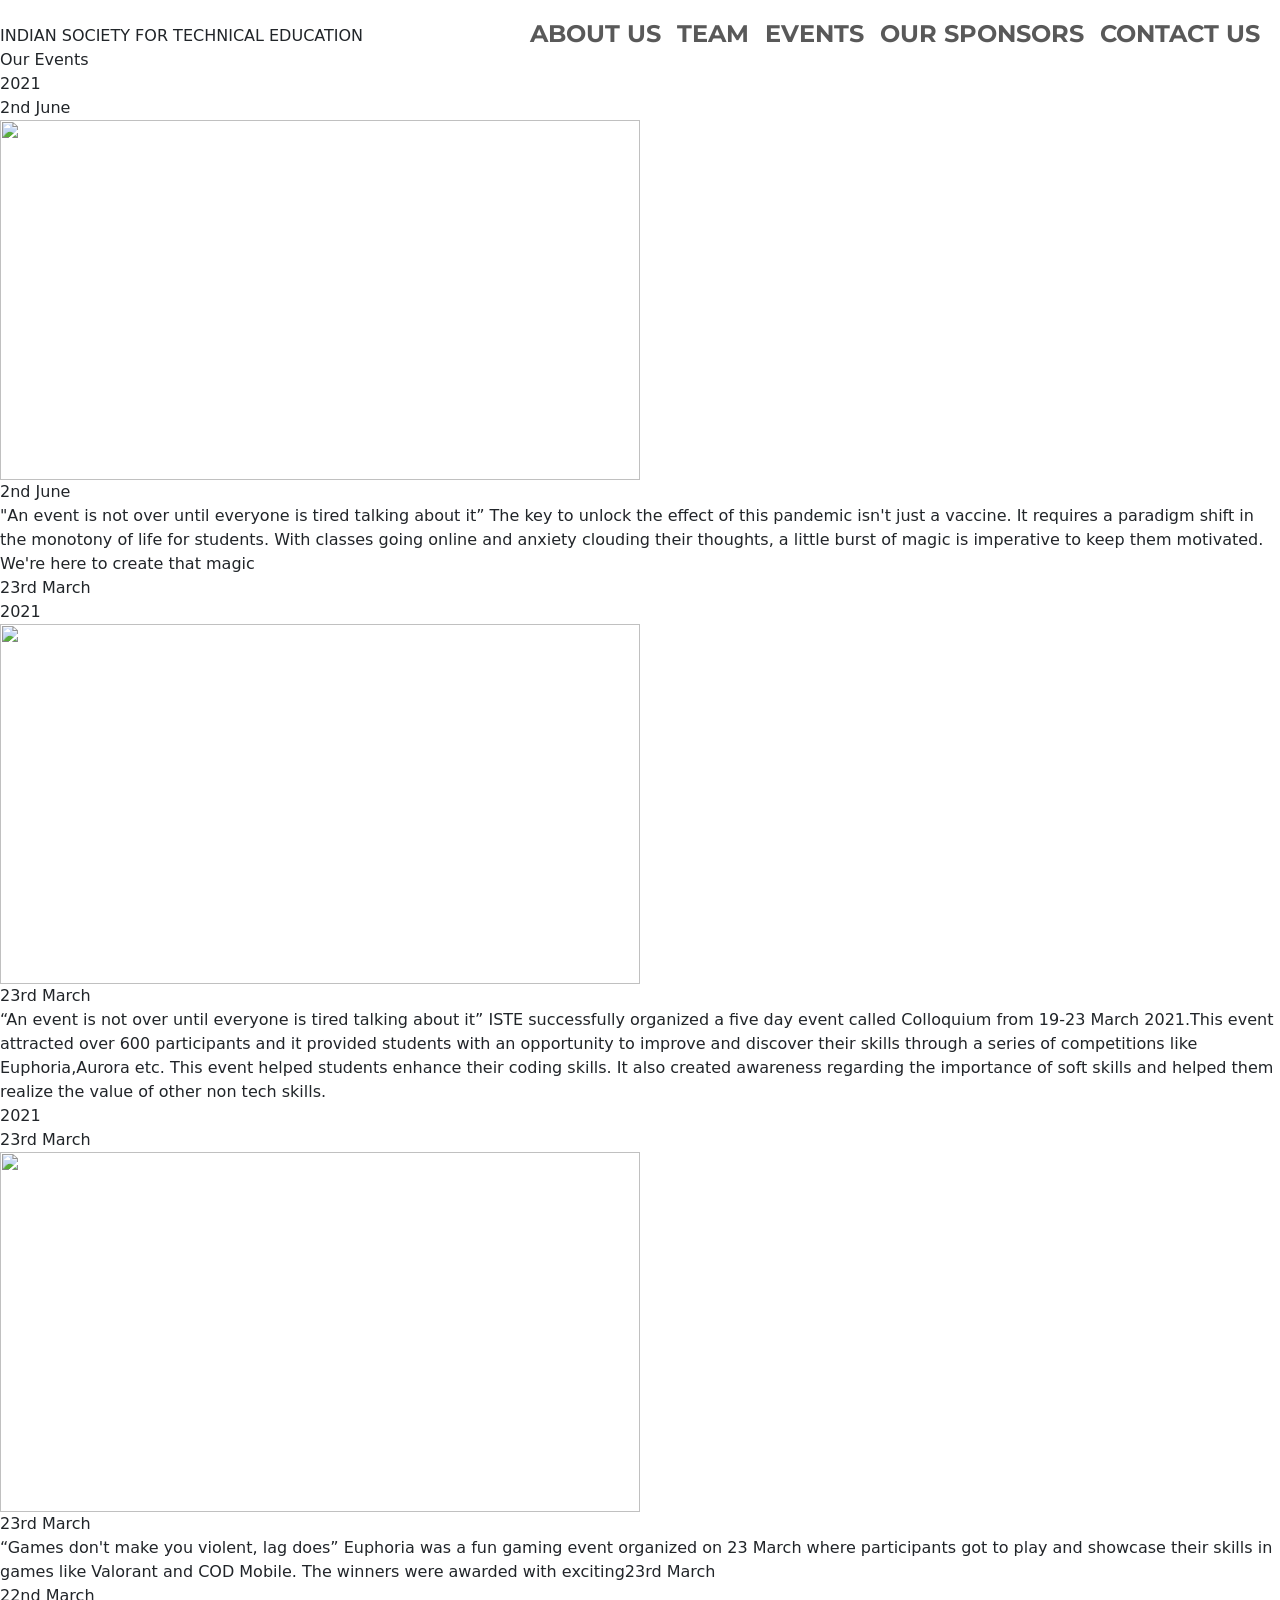
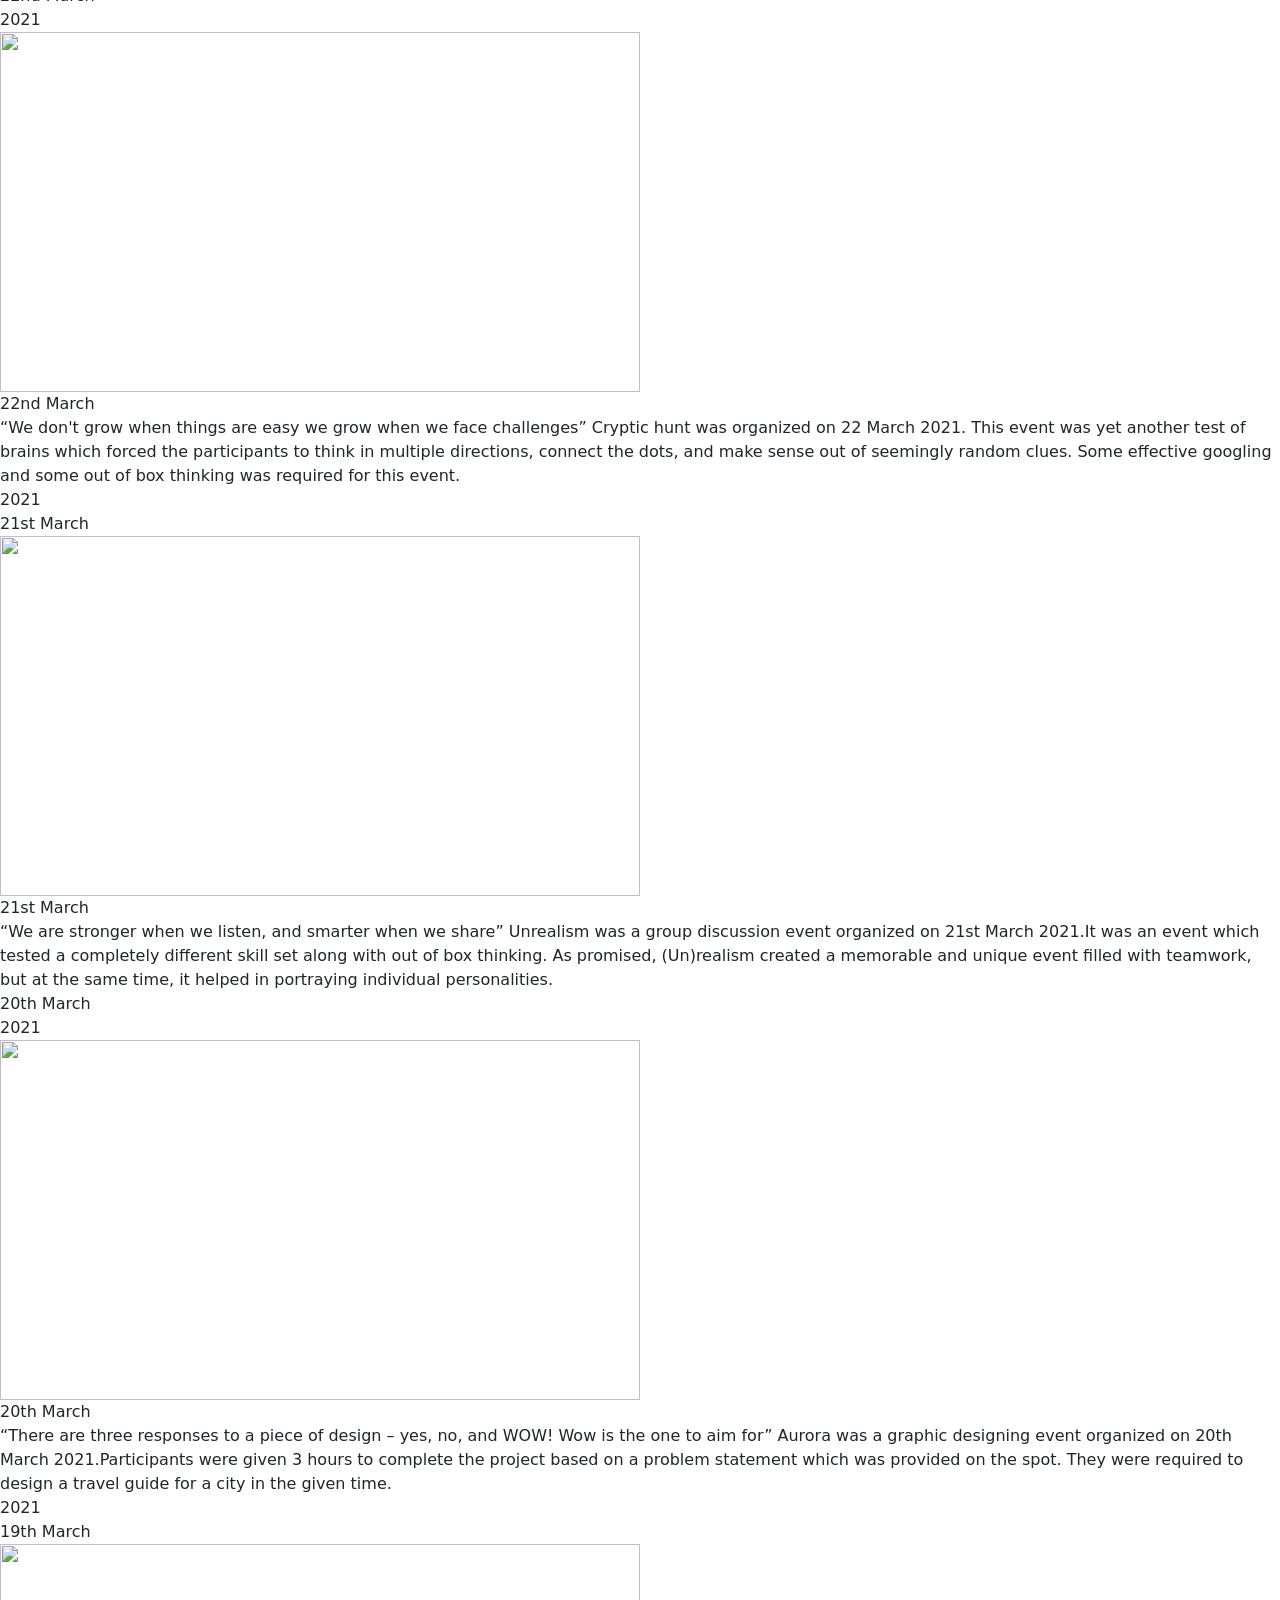
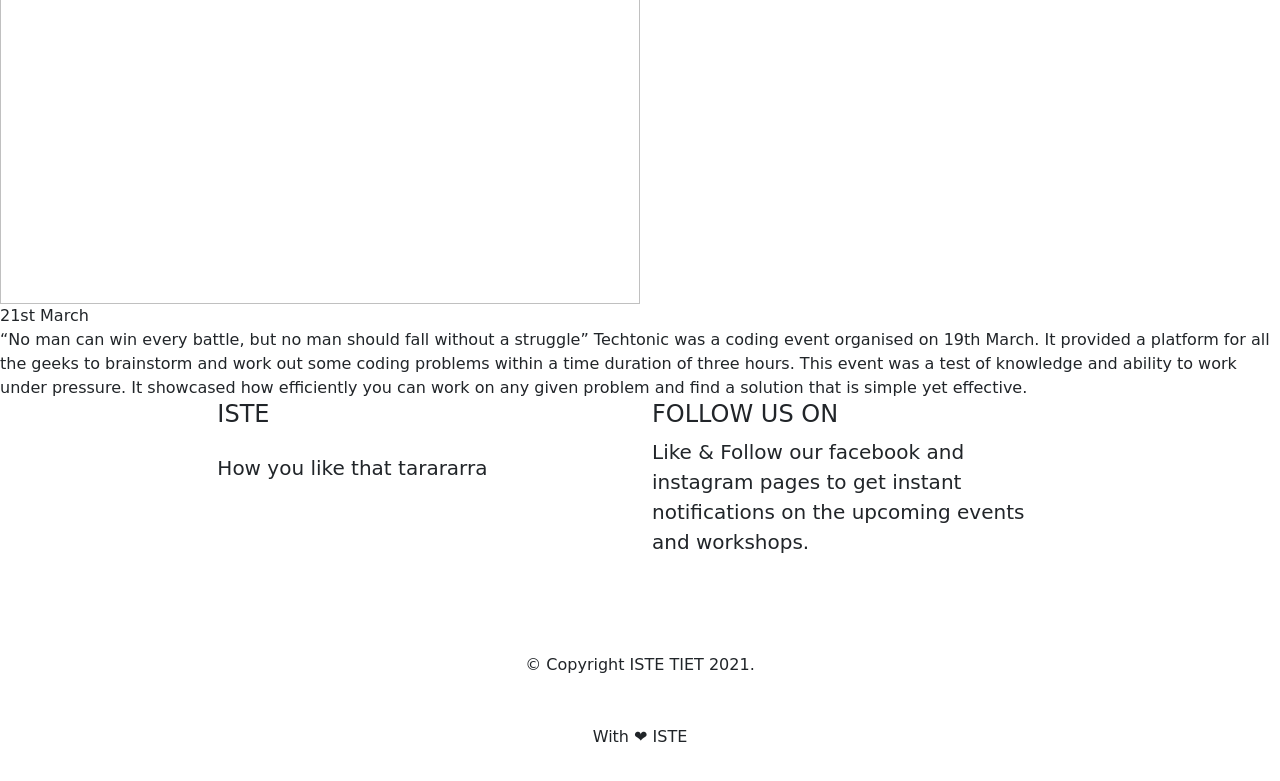
==== Events/index.html @ 050163de "first commit" ====
<!DOCTYPE html>

<html>
    <head>
        <meta charset="utf-8">
        <meta http-equiv="X-UA-Compatible" content="IE=edge">
        <title></title>
        <meta name="description" content="">
        <meta name="viewport" content="width=device-width, initial-scale=1">
        <script src="//ajax.googleapis.com/ajax/libs/jquery/1.10.1/jquery.min.js"></script>
        <script src="//ajax.googleapis.com/ajax/libs/jqueryui/1.10.3/jquery-ui.min.js"></script>
        <link href="https://cdn.jsdelivr.net/npm/bootstrap@5.0.2/dist/css/bootstrap.min.css" rel="stylesheet"
    integrity="sha384-EVSTQN3/azprG1Anm3QDgpJLIm9Nao0Yz1ztcQTwFspd3yD65VohhpuuCOmLASjC" crossorigin="anonymous">
  <Link>
  </Link>
  <link href="https://fonts.googleapis.com/css2?family=Bebas+Neue&family=Montserrat:wght@200&display=swap"
    rel="stylesheet">
  <script src="https://kit.fontawesome.com/417f4eeb0c.js" crossorigin="anonymous"></script>

        
        <link rel="stylesheet" href="styles.css">
    </head>
    <body>


      <!-- navbar -->
      <nav class="navbar navbar-expand-lg navbar-light fixed-top">
        <div class="container-fluid">
          <a class="navbar-brand" href="#"><img class="logo" src="istelogo_final.png" alt=""></a>
          <button class="navbar-toggler" type="button" data-bs-toggle="collapse" data-bs-target="#navbarNav"
            aria-controls="navbarNav" aria-expanded="false" aria-label="Toggle navigation">
            <span class="navbar-toggler-icon"></span>
          </button>
          <div class="collapse navbar-collapse justify-content-end" id="navbarNav">
            <ul class="navbar-nav">
              <li class="nav-item">
                <a style=" font-family: 'Montserrat'; font-size: 1.5rem; font-weight: bolder;" class="nav-link"
                  aria-current="page" href="/">ABOUT US</a>
              </li>
              <li class="nav-item">
                <a style=" font-family: 'Montserrat'; font-size: 1.5rem; font-weight: bolder;" class="nav-link"
                  aria-current="page" href="/team">TEAM</a>
              </li>
              <li class="nav-item">
                <a style=" font-family: 'Montserrat'; font-size: 1.5rem; font-weight: bolder;" class="nav-link" href="/events"
                  target="blank">EVENTS</a>
              </li>
              <li class="nav-item">
                <a style=" font-family: 'Montserrat'; font-size: 1.5rem; font-weight: bolder;" class="nav-link"
                  href="/sponsors">OUR SPONSORS</a>
              </li>
              <li class="nav-item">
                <a style=" font-family: 'Montserrat'; font-size: 1.5rem; font-weight: bolder;" class="nav-link"
                  href="/contactus" target="blank">CONTACT US</a>
              </li>
            </ul>
          </div>
        </div>
      </nav>
      

      
        <!-- Upper Text -->
        <div class="ag-timeline-block">


           <img src="" alt="">


            
            <div class="ag-timeline_title-box">
              <div class="ag-timeline_tagline">INDIAN SOCIETY FOR TECHNICAL EDUCATION</div>
              <div class="ag-timeline_title">Our Events</div>
            </div>
        <!-- Text Section Off -->




            <section class="ag-section">
              <div class="ag-format-container">
                <div class="js-timeline ag-timeline">
                  <div class="js-timeline_line ag-timeline_line">
                    <div class="js-timeline_line-progress ag-timeline_line-progress"></div>
                  </div>
                  <div class="ag-timeline_list">


                  <!--     Item Start    -->
                    <div class="js-timeline_item ag-timeline_item">
                      <div class="ag-timeline-card_box">
                        <div class="js-timeline-card_point-box ag-timeline-card_point-box">
                          <div class="ag-timeline-card_point">2021</div>
                        </div>
                        <div class="ag-timeline-card_meta-box">
                          <div class="ag-timeline-card_meta">2nd June</div>
                        </div>
                      </div>
                      <div class="ag-timeline-card_item">
                        <div class="ag-timeline-card_inner">
                          <div class="ag-timeline-card_img-box">
                            <img src="./images/WhatsApp Image 2021-08-10 at 17.01.32.jpeg" class="ag-timeline-card_img" width="640" height="360" />
                          </div>
                          <div class="ag-timeline-card_info">
                            <div class="ag-timeline-card_title">2nd June</div>
                            <div class="ag-timeline-card_desc">
                              "An event is not over until everyone is tired talking about it” The key to unlock the effect of this pandemic isn't just a
                              vaccine. It requires a paradigm shift in the monotony of life for students. With classes going online and anxiety
                              clouding their thoughts, a little burst of magic is imperative to keep them motivated. We're here to create that magic
                            </div>
                          </div>
                        </div>
                        <div class="ag-timeline-card_arrow"></div>
                      </div>
                    </div>

                  <!-- Item End   -->
                  
                  

                  <!--     Item Start    -->
                    <div class="js-timeline_item ag-timeline_item">
                      <div class="ag-timeline-card_box">
                        <div class="ag-timeline-card_meta-box">
                          <div class="ag-timeline-card_meta">23rd March</div>
                        </div>
                        <div class="js-timeline-card_point-box ag-timeline-card_point-box">
                          <div class="ag-timeline-card_point">2021</div>
                        </div>
                      </div>
                      <div class="ag-timeline-card_item">
                        <div class="ag-timeline-card_inner">
                          <div class="ag-timeline-card_img-box">
                            <img src="images/1614945337338.jpg" class="ag-timeline-card_img" width="640" height="360" alt="" />
                          </div>
                          <div class="ag-timeline-card_info">
                            <div class="ag-timeline-card_title">23rd March</div>
                            <div class="ag-timeline-card_desc">
                              “An event is not over until everyone is tired talking about it”
                              ISTE successfully organized a five day event called Colloquium from 19-23 March 2021.This event attracted over 600
                              participants and it provided students with an opportunity to improve and discover their skills through a series of
                              competitions like Euphoria,Aurora etc. This event helped students enhance their coding skills. It also created awareness
                              regarding the importance of soft skills and helped them realize the value of other non tech skills.

                            </div>
                          </div>
                        </div>
                        <div class="ag-timeline-card_arrow"></div>
                      </div>
                    </div>



                    <!-- Item End   -->


                    <!-- Item Start -->
          
                    <div class="js-timeline_item ag-timeline_item">
                      <div class="ag-timeline-card_box">
                        <div class="js-timeline-card_point-box ag-timeline-card_point-box">
                          <div class="ag-timeline-card_point">2021</div>
                        </div>
                        <div class="ag-timeline-card_meta-box">
                          <div class="ag-timeline-card_meta">23rd March</div>
                        </div>
                      </div>
                      <div class="ag-timeline-card_item">
                        <div class="ag-timeline-card_inner">
                          <div class="ag-timeline-card_img-box">
                            <img src="images/1615173175420.jpg" class="ag-timeline-card_img" width="640" height="360" alt="" />
                          </div>
                          <div class="ag-timeline-card_info">
                            <div class="ag-timeline-card_title">23rd March</div>
                            <div class="ag-timeline-card_desc">
                              “Games don't make you violent, lag does”
                              Euphoria was a fun gaming event organized on 23 March where participants got to play and showcase their skills in games
                              like Valorant and COD Mobile. The winners were awarded with exciting23rd March
                            </div>
                          </div>
                        </div>
                        <div class="ag-timeline-card_arrow"></div>
                      </div>
                    </div>

                    <!-- Item end -->


                    <!-- item Start -->
          
                    <div class="js-timeline_item ag-timeline_item">
                      <div class="ag-timeline-card_box">
                        <div class="ag-timeline-card_meta-box">
                          <div class="ag-timeline-card_meta">22nd March</div>
                        </div>
                        <div class="js-timeline-card_point-box ag-timeline-card_point-box">
                          <div class="ag-timeline-card_point">2021</div>
                        </div>
                      </div>
                      <div class="ag-timeline-card_item">
                        <div class="ag-timeline-card_inner">
                          <div class="ag-timeline-card_img-box">
                            <img src="images/1615172972207.jpg" class="ag-timeline-card_img" width="640" height="360" alt="" />
                          </div>
                          <div class="ag-timeline-card_info">
                            <div class="ag-timeline-card_title">22nd March</div>
                            <div class="ag-timeline-card_desc">
                            “We don't grow when things are easy we grow when we face challenges”
                            Cryptic hunt was organized on 22 March 2021. This event was yet another test of brains which forced the participants to
                            think in multiple directions, connect the dots, and make sense out of seemingly random clues. Some effective googling
                            and some out of box thinking was required for this event.

                            </div>
                          </div>
                        </div>
                        <div class="ag-timeline-card_arrow"></div>
                      </div>
                    </div>

                    <!-- item end -->
                    <!-- Item Start -->
                    
                    <div class="js-timeline_item ag-timeline_item">
                      <div class="ag-timeline-card_box">
                        <div class="js-timeline-card_point-box ag-timeline-card_point-box">
                          <div class="ag-timeline-card_point">2021</div>
                        </div>
                        <div class="ag-timeline-card_meta-box">
                          <div class="ag-timeline-card_meta">21st March</div>
                        </div>
                      </div>
                      <div class="ag-timeline-card_item">
                        <div class="ag-timeline-card_inner">
                          <div class="ag-timeline-card_img-box">
                            <img src="images/unrealism.jpg" class="ag-timeline-card_img" width="640" height="360" alt="" />
                          </div>
                          <div class="ag-timeline-card_info">
                            <div class="ag-timeline-card_title">21st March</div>
                            <div class="ag-timeline-card_desc">
                              “We are stronger when we listen, and smarter when we share”
                              Unrealism was a group discussion event organized on 21st March 2021.It was an event which tested a completely different
                              skill set along with out of box thinking. As promised, (Un)realism created a memorable and unique
                              event filled with teamwork, but at the same time, it helped in portraying individual personalities.

                            </div>
                          </div>
                        </div>
                        <div class="ag-timeline-card_arrow"></div>
                      </div>
                    </div>
                    
                    <!-- Item end -->

                    <!-- item Start -->
                    
                    <div class="js-timeline_item ag-timeline_item">
                      <div class="ag-timeline-card_box">
                        <div class="ag-timeline-card_meta-box">
                          <div class="ag-timeline-card_meta">20th March</div>
                        </div>
                        <div class="js-timeline-card_point-box ag-timeline-card_point-box">
                          <div class="ag-timeline-card_point">2021</div>
                        </div>
                      </div>
                      <div class="ag-timeline-card_item">
                        <div class="ag-timeline-card_inner">
                          <div class="ag-timeline-card_img-box">
                            <img src="images/aurora.jpg" class="ag-timeline-card_img" width="640" height="360" alt="" />
                          </div>
                          <div class="ag-timeline-card_info">
                            <div class="ag-timeline-card_title">20th March</div>
                            <div class="ag-timeline-card_desc">
                              “There are three responses to a piece of design – yes, no, and WOW! Wow is the one to aim for”
                              
                              Aurora was a graphic designing event organized on 20th March 2021.Participants were given 3 hours to complete the
                              project based on a problem statement which was provided on the spot. They were required to design a travel guide for a
                              city in the given time.

                    
                            </div>
                          </div>
                        </div>
                        <div class="ag-timeline-card_arrow"></div>
                      </div>
                    </div>
                    
                    <!-- item end -->

                    <!-- Item Start -->
                    
                    <div class="js-timeline_item ag-timeline_item">
                      <div class="ag-timeline-card_box">
                        <div class="js-timeline-card_point-box ag-timeline-card_point-box">
                          <div class="ag-timeline-card_point">2021</div>
                        </div>
                        <div class="ag-timeline-card_meta-box">
                          <div class="ag-timeline-card_meta">19th March</div>
                        </div>
                      </div>
                      <div class="ag-timeline-card_item">
                        <div class="ag-timeline-card_inner">
                          <div class="ag-timeline-card_img-box">
                            <img src="images/techtonic.jpg" class="ag-timeline-card_img" width="640" height="360" alt="" />
                          </div>
                          <div class="ag-timeline-card_info">
                            <div class="ag-timeline-card_title">21st March</div>
                            <div class="ag-timeline-card_desc">
                              “No man can win every battle, but no man should fall without a struggle”
                              Techtonic was a coding event organised on 19th March. It provided a platform for all the geeks to brainstorm and work
                              out some coding problems within a time duration of three hours. This event was a test of knowledge and ability to work
                              under pressure. It showcased how efficiently you can work on any given problem and find a solution that is simple yet
                              effective.

                    
                            </div>
                          </div>
                        </div>
                        <div class="ag-timeline-card_arrow"></div>
                      </div>
                    </div>
                    
                    <!-- Item end -->




                  </div>
                </div>
              </div>
            </section>
          </div>

<footer>
  <section class="footer overlay">
    <div class="row justify-content-center footer-content">
      <div class="col-12 col-lg-4">
        <h4 class="theme mb-4">ISTE</h4>
        <p class="lead">How you like that tarararra
        </p>
      </div>
      <div class="col-12 col-lg-4">
        <h4 class="theme mb-2 follow">FOLLOW US ON</h4>
        <p class="lead">Like &amp; Follow our facebook and instagram pages to get instant notifications on
          the
          upcoming events and workshops.</p>
        <div class="links mt-2 row">
          <div class="col-12 col-lg-3"><a href=""> <i class="fab faaa fa-2x fa-facebook contact"></i></a>
          </div>
          <div class="col-12 col-lg-3"><a href=""><i class="fab faaa fa-2x fa-instagram contact"></i></a>
          </div>
          <div class="col-12 col-lg-3"><a href=""><i class="fab faaa fa-2x fa-linkedin-in"></i></a></div>
          <div class="col-12 col-lg-3"><a href=""><i class="fas faaa fa-2x fa-envelope contact"></i></a>
          </div>
        </div>
      </div>
    </div>
    <p class="text-center py-3 copyright" style="margin-top: 5%;">©️ Copyright ISTE TIET 2021.</p>
    <p class="text-center py-3">With ❤️ ISTE</p>
  </section>
</footer>
   
        
    <script src="script.js"></script>    
    <script>
      $(window).scroll(function () {
    $('nav').toggleClass('scrolled', $(this).scrollTop() > 100);
});
    </script>
        
    </body>
</html>
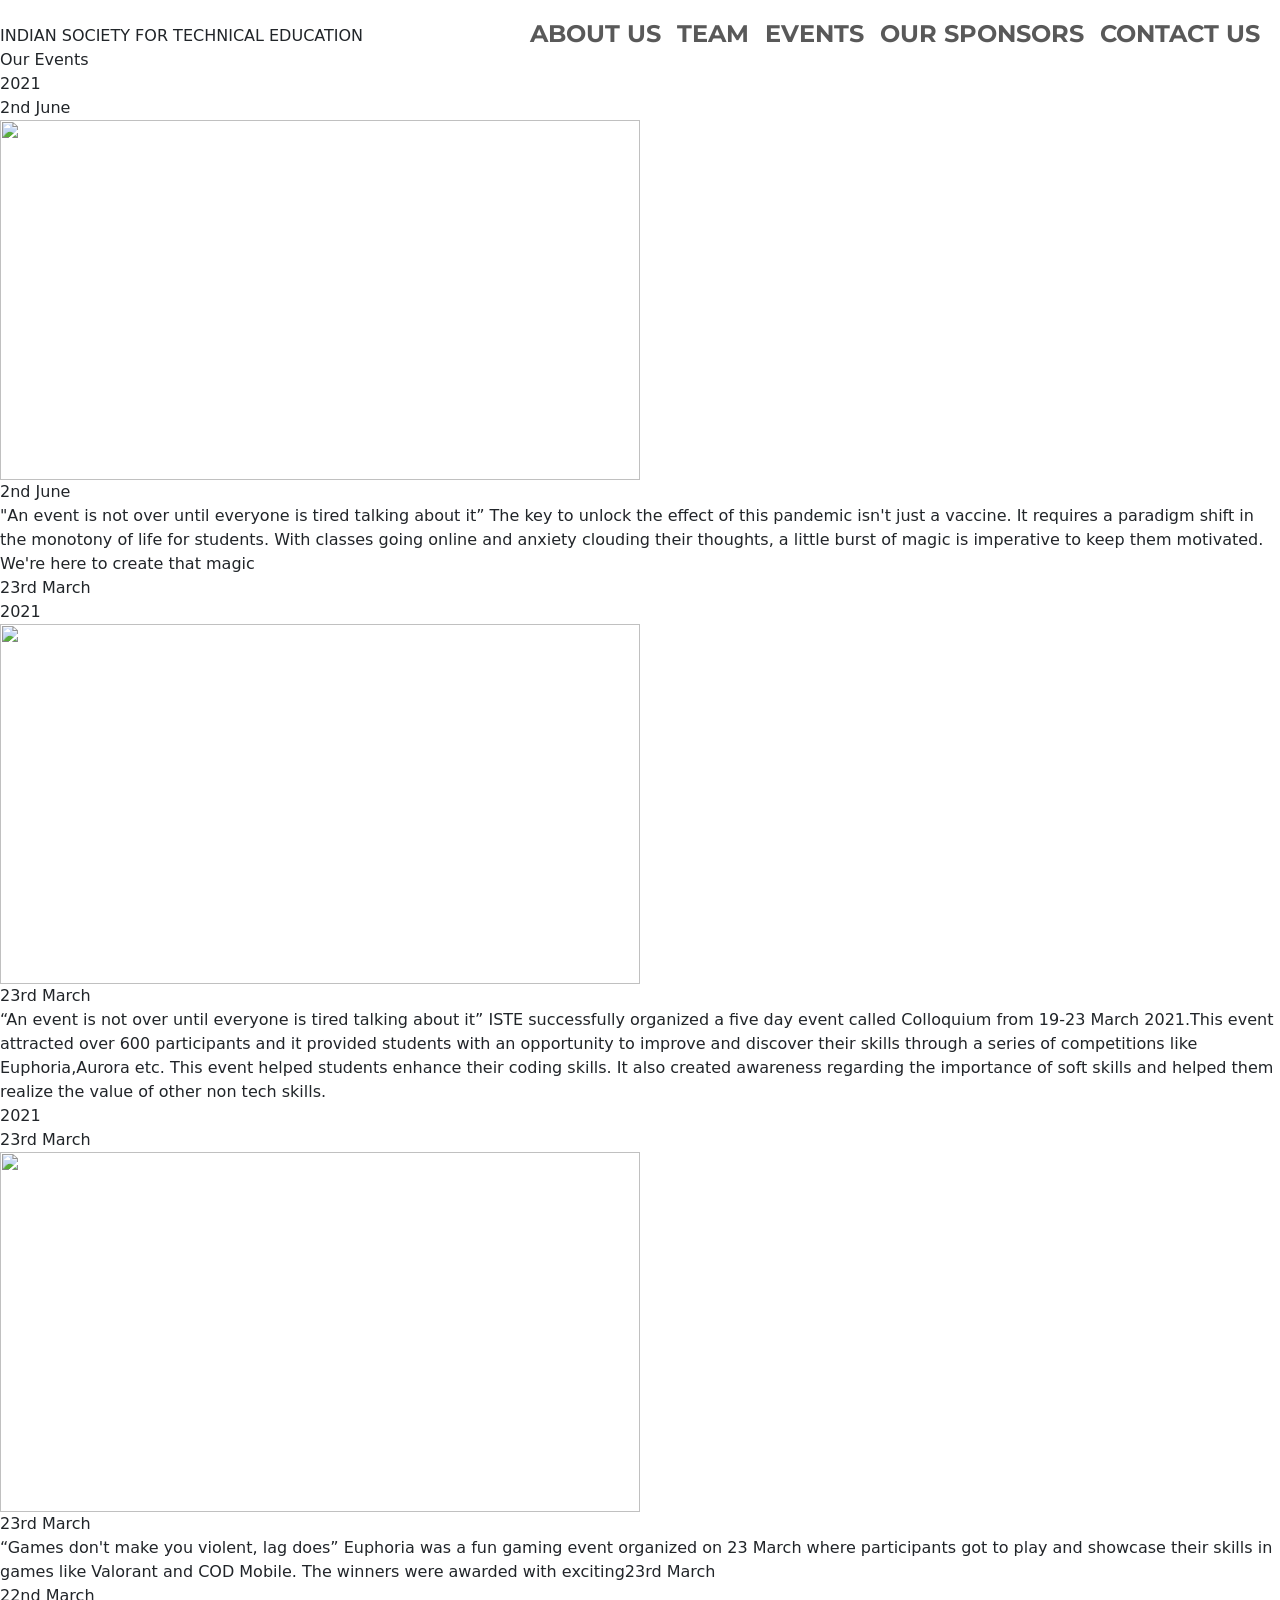
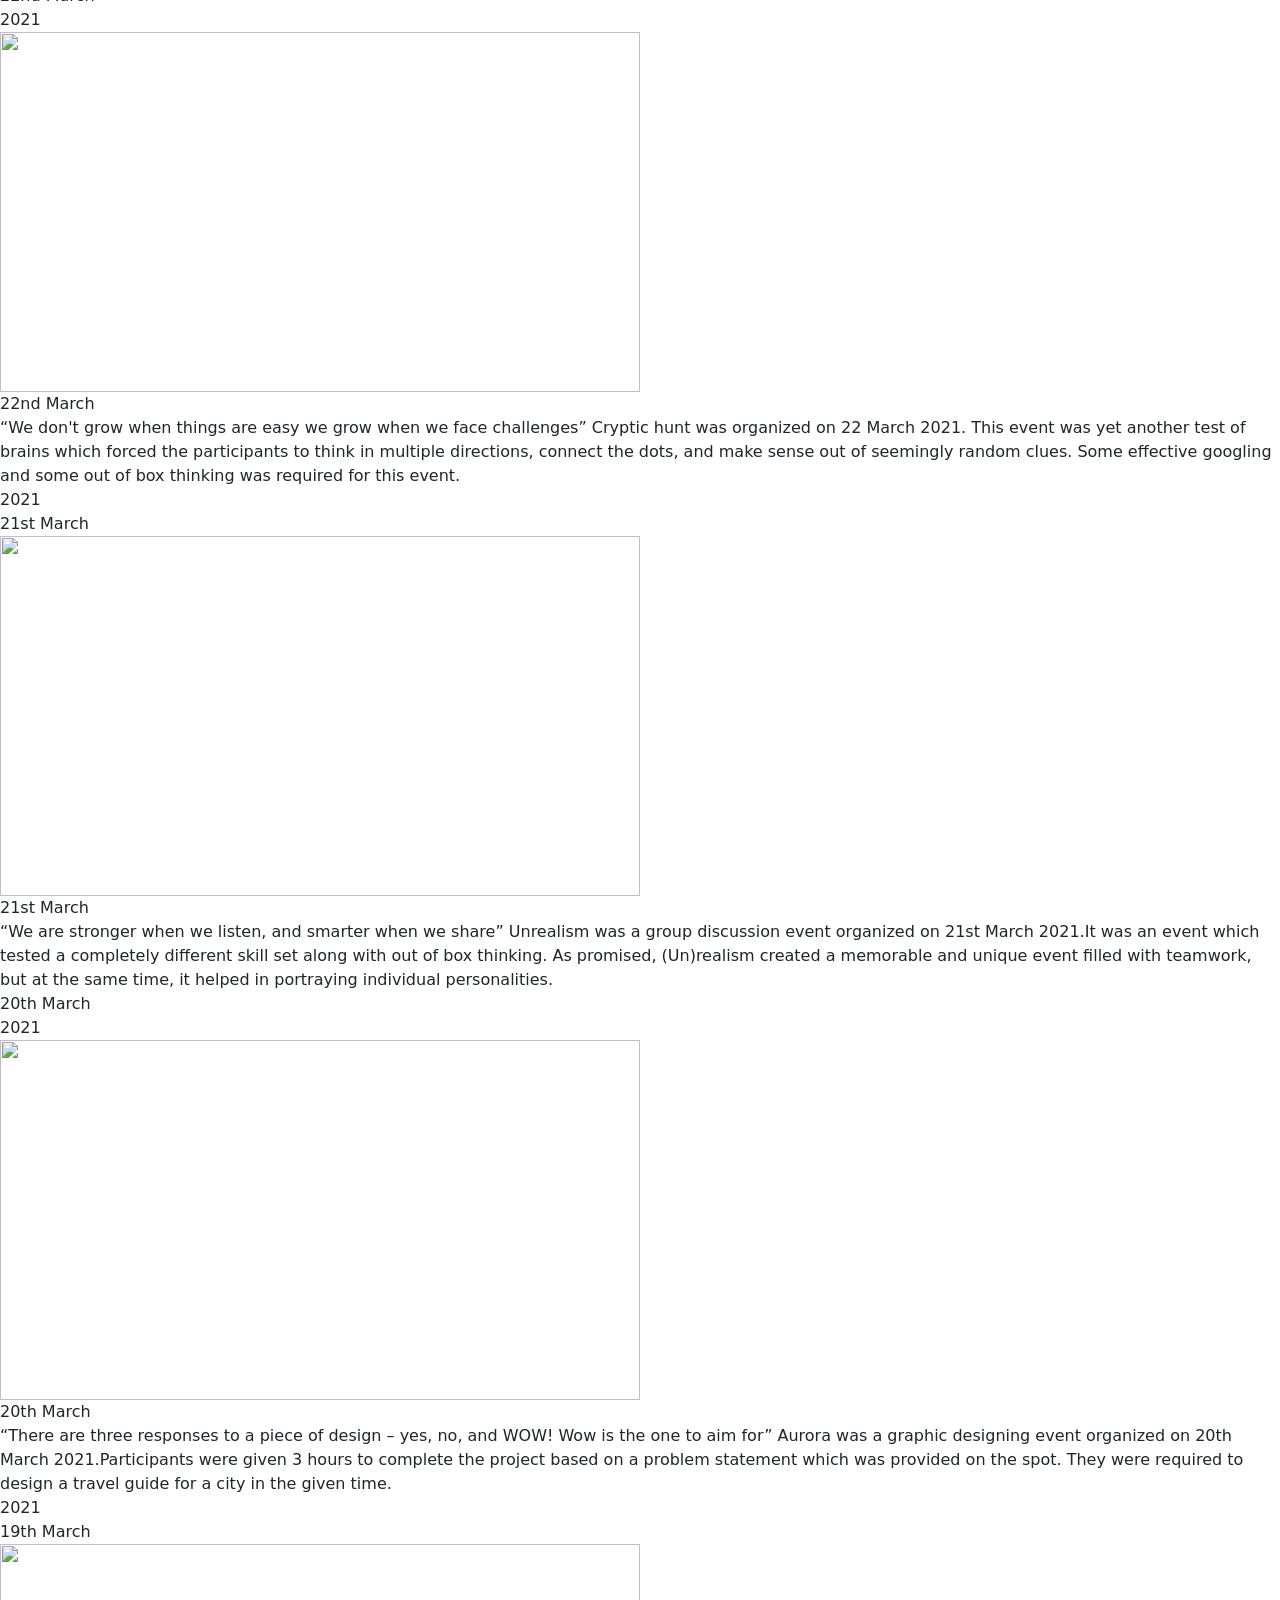
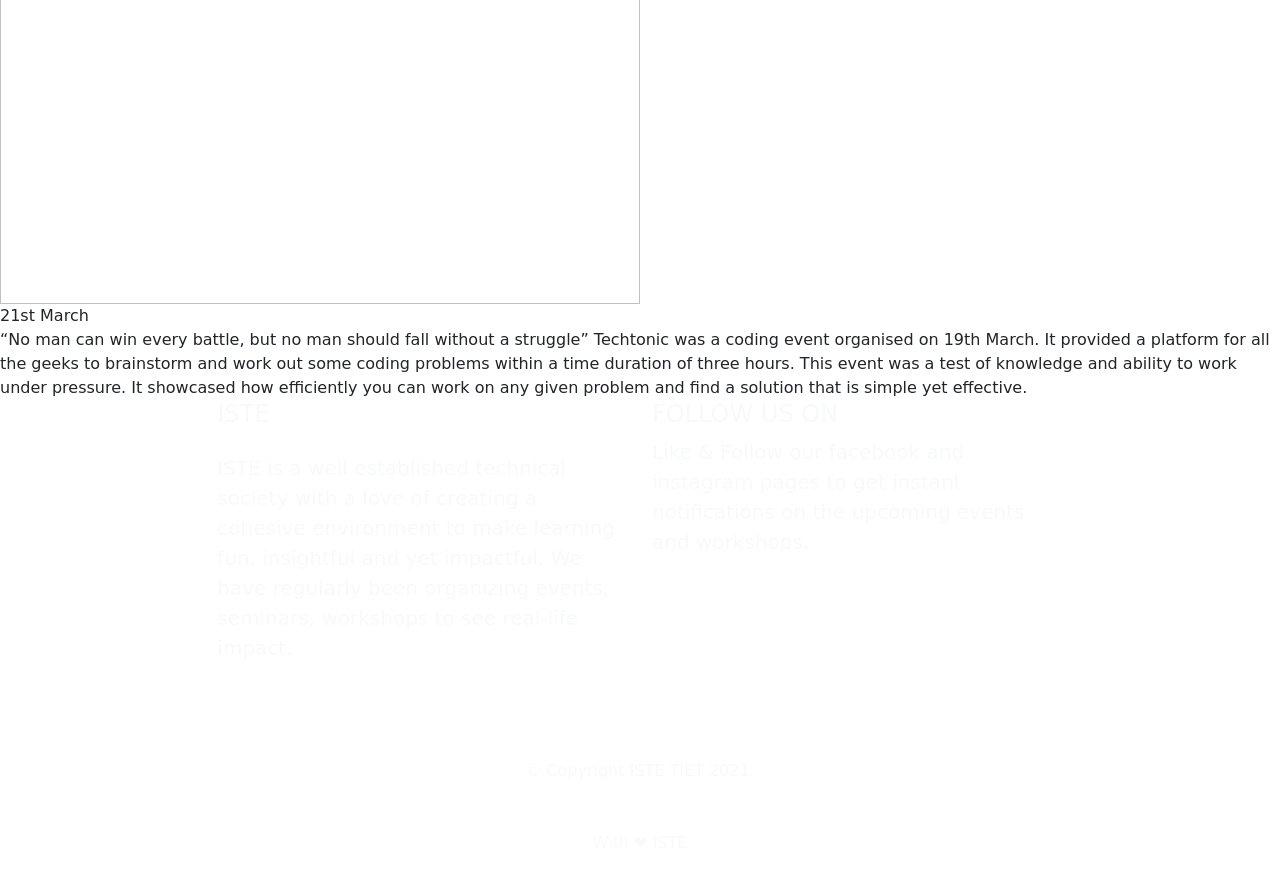
==== commit ba5a0437: "change shivam sir" ====
--- a/Events/index.html
+++ b/Events/index.html
@@ -16,6 +16,7 @@
   <link href="https://fonts.googleapis.com/css2?family=Bebas+Neue&family=Montserrat:wght@200&display=swap"
     rel="stylesheet">
   <script src="https://kit.fontawesome.com/417f4eeb0c.js" crossorigin="anonymous"></script>
+  <link rel="shortcut icon" href="istelogo.png" type="image/x-icon">
 
         
         <link rel="stylesheet" href="styles.css">
@@ -42,8 +43,7 @@
                   aria-current="page" href="/team">TEAM</a>
               </li>
               <li class="nav-item">
-                <a style=" font-family: 'Montserrat'; font-size: 1.5rem; font-weight: bolder;" class="nav-link" href="/events"
-                  target="blank">EVENTS</a>
+                <a style=" font-family: 'Montserrat'; font-size: 1.5rem; font-weight: bolder;" class="nav-link" href="/events">EVENTS</a>
               </li>
               <li class="nav-item">
                 <a style=" font-family: 'Montserrat'; font-size: 1.5rem; font-weight: bolder;" class="nav-link"
@@ -331,33 +331,41 @@
           </div>
 
 <footer>
-  <section class="footer overlay">
-    <div class="row justify-content-center footer-content">
-      <div class="col-12 col-lg-4">
-        <h4 class="theme mb-4">ISTE</h4>
-        <p class="lead">How you like that tarararra
-        </p>
-      </div>
-      <div class="col-12 col-lg-4">
-        <h4 class="theme mb-2 follow">FOLLOW US ON</h4>
-        <p class="lead">Like &amp; Follow our facebook and instagram pages to get instant notifications on
-          the
-          upcoming events and workshops.</p>
-        <div class="links mt-2 row">
-          <div class="col-12 col-lg-3"><a href=""> <i class="fab faaa fa-2x fa-facebook contact"></i></a>
-          </div>
-          <div class="col-12 col-lg-3"><a href=""><i class="fab faaa fa-2x fa-instagram contact"></i></a>
-          </div>
-          <div class="col-12 col-lg-3"><a href=""><i class="fab faaa fa-2x fa-linkedin-in"></i></a></div>
-          <div class="col-12 col-lg-3"><a href=""><i class="fas faaa fa-2x fa-envelope contact"></i></a>
+  <footer>
+    <section class="footer overlay text-light">
+      <div class="row justify-content-center footer-content">
+        <div class="col-12 col-lg-4">
+          <h4 class="theme mb-4">ISTE</h4>
+          <p class="lead">ISTE is a well established technical society with a love of creating a cohesive environment to
+            make learning fun,
+            insightful and yet impactful. We have regularly been organizing events, seminars, workshops to see real-life
+            impact.
+          </p>
+        </div>
+        <div class="col-12 col-lg-4">
+          <h4 class="theme mb-2 follow">FOLLOW US ON</h4>
+          <p class="lead">Like &amp; Follow our facebook and instagram pages to get instant notifications on
+            the
+            upcoming events and workshops.</p>
+          <div class="links mt-2 row">
+            <div class="col-12 col-lg-3"><a href="https://www.facebook.com/ISTE.Thapar"> <i
+                  class="fab faaa fa-2x fa-facebook contact"></i></a>
+            </div>
+            <div class="col-12 col-lg-3"><a href="https://www.instagram.com/iste_tiet/"><i
+                  class="fab faaa fa-2x fa-instagram contact"></i></a>
+            </div>
+            <div class="col-12 col-lg-3"><a href="https://www.linkedin.com/company/iste-thapar-chapter/"><i
+                  class="fab faaa fa-2x fa-linkedin-in"></i></a></div>
+            <div class="col-12 col-lg-3"><a href="mailto:iste@thapar.edu"><i
+                  class="fas faaa fa-2x fa-envelope contact"></i></a>
+            </div>
           </div>
         </div>
       </div>
-    </div>
-    <p class="text-center py-3 copyright" style="margin-top: 5%;">©️ Copyright ISTE TIET 2021.</p>
-    <p class="text-center py-3">With ❤️ ISTE</p>
-  </section>
-</footer>
+      <p class="text-center py-3 copyright" style="margin-top: 5%;">©️ Copyright ISTE TIET 2021.</p>
+      <p class="text-center py-3">With ❤️ ISTE</p>
+    </section>
+  </footer>
    
         
     <script src="script.js"></script>    
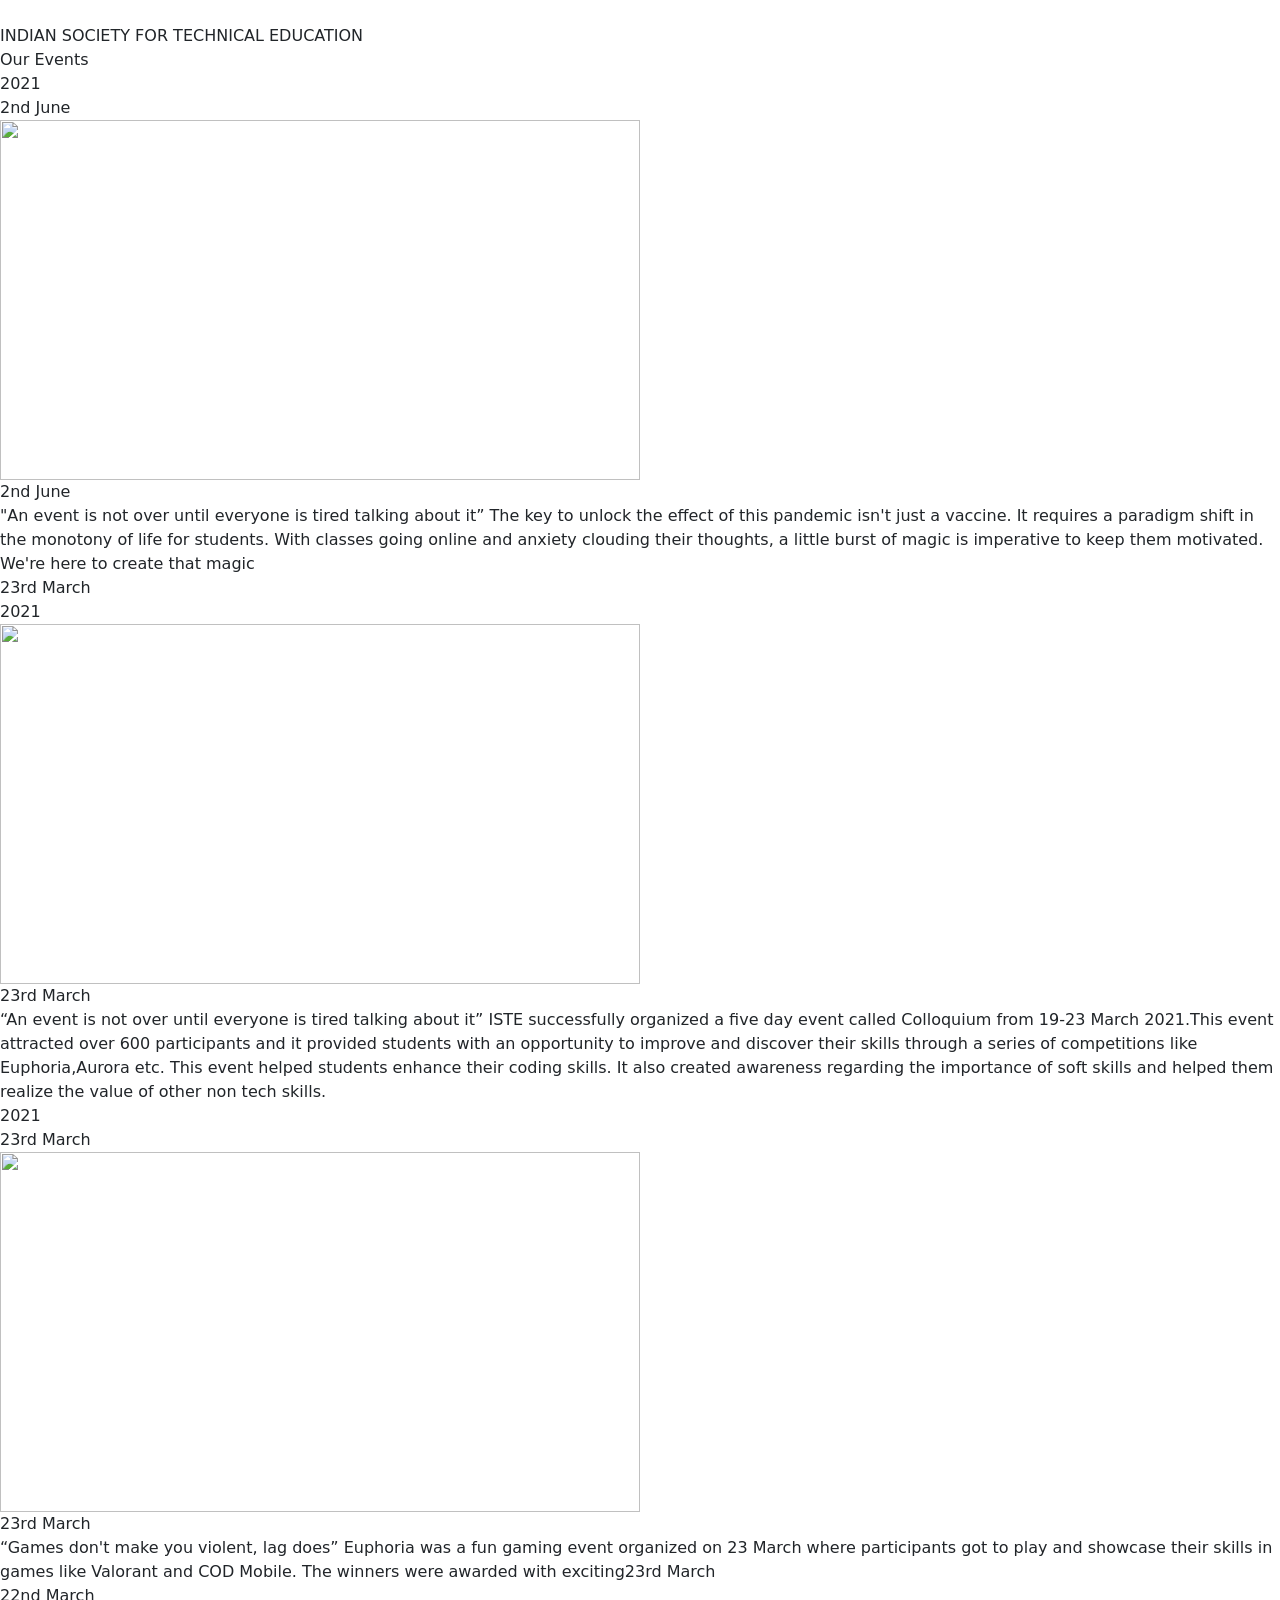
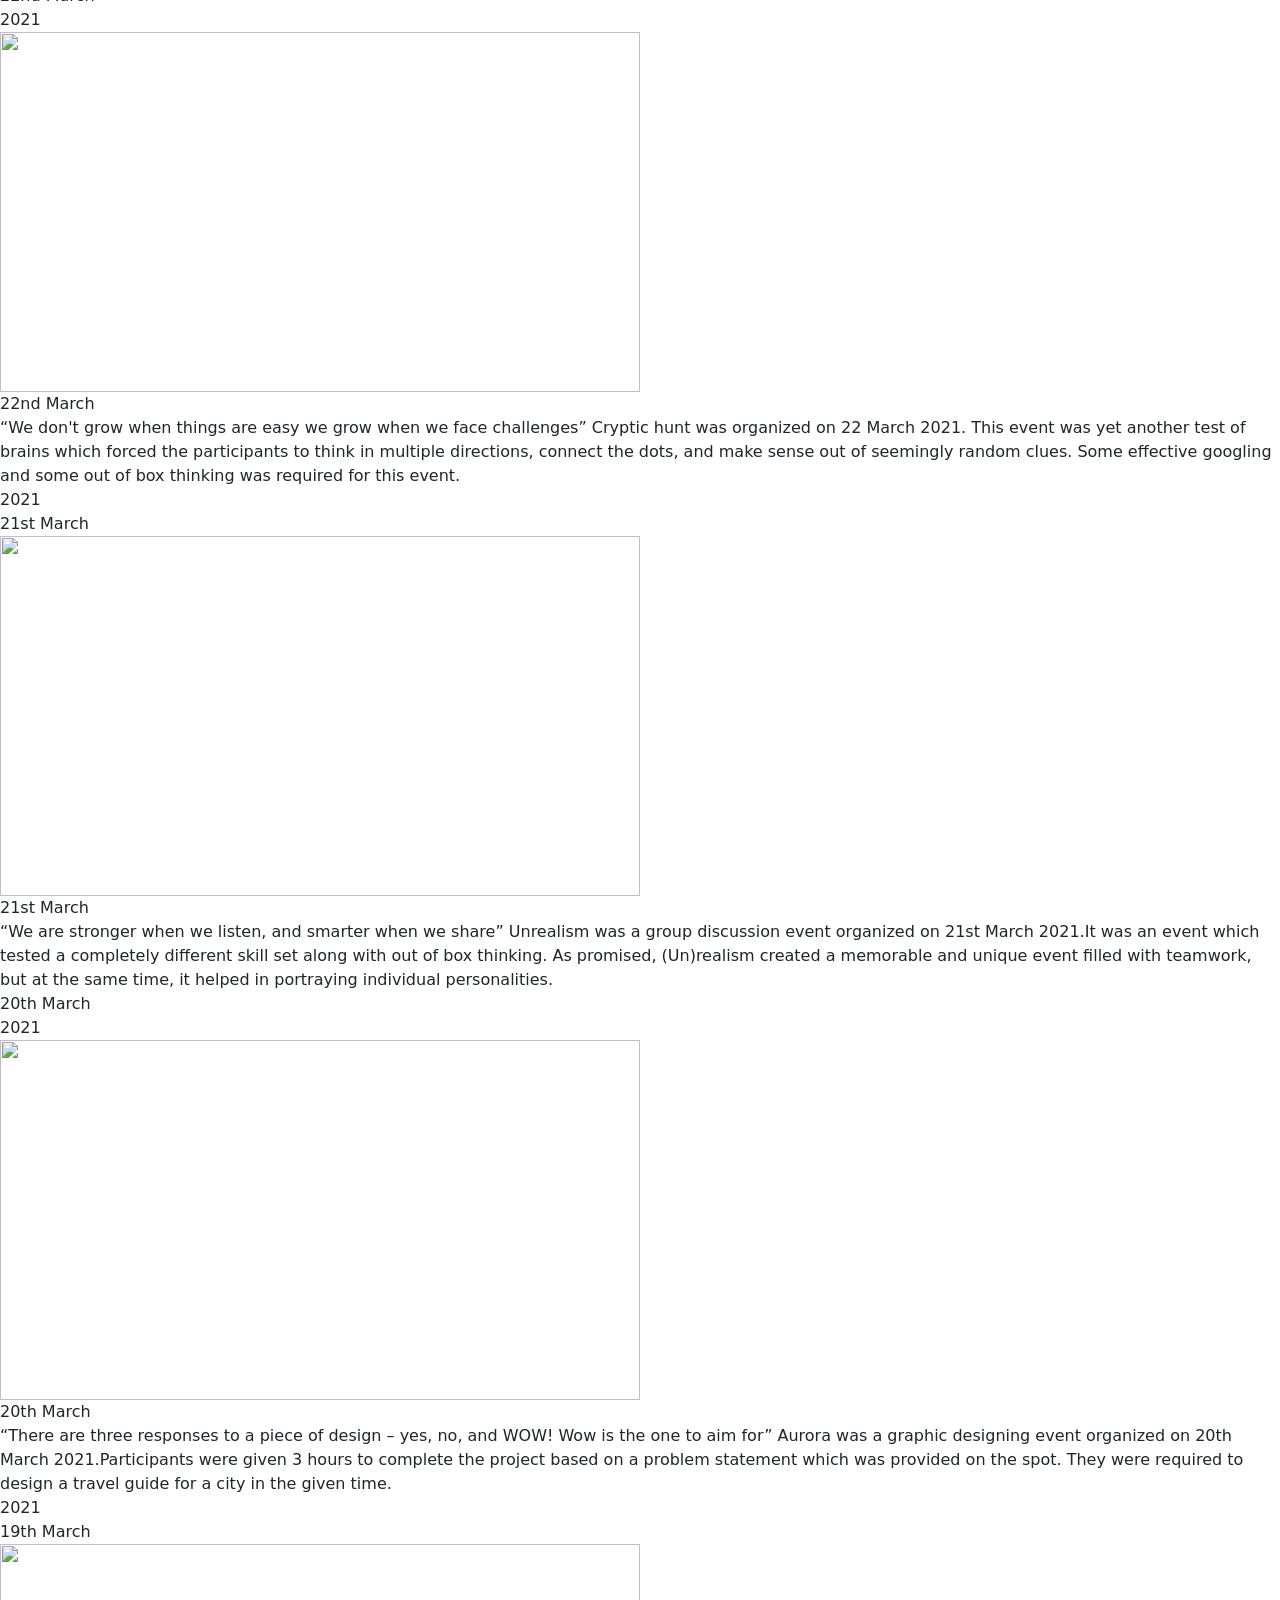
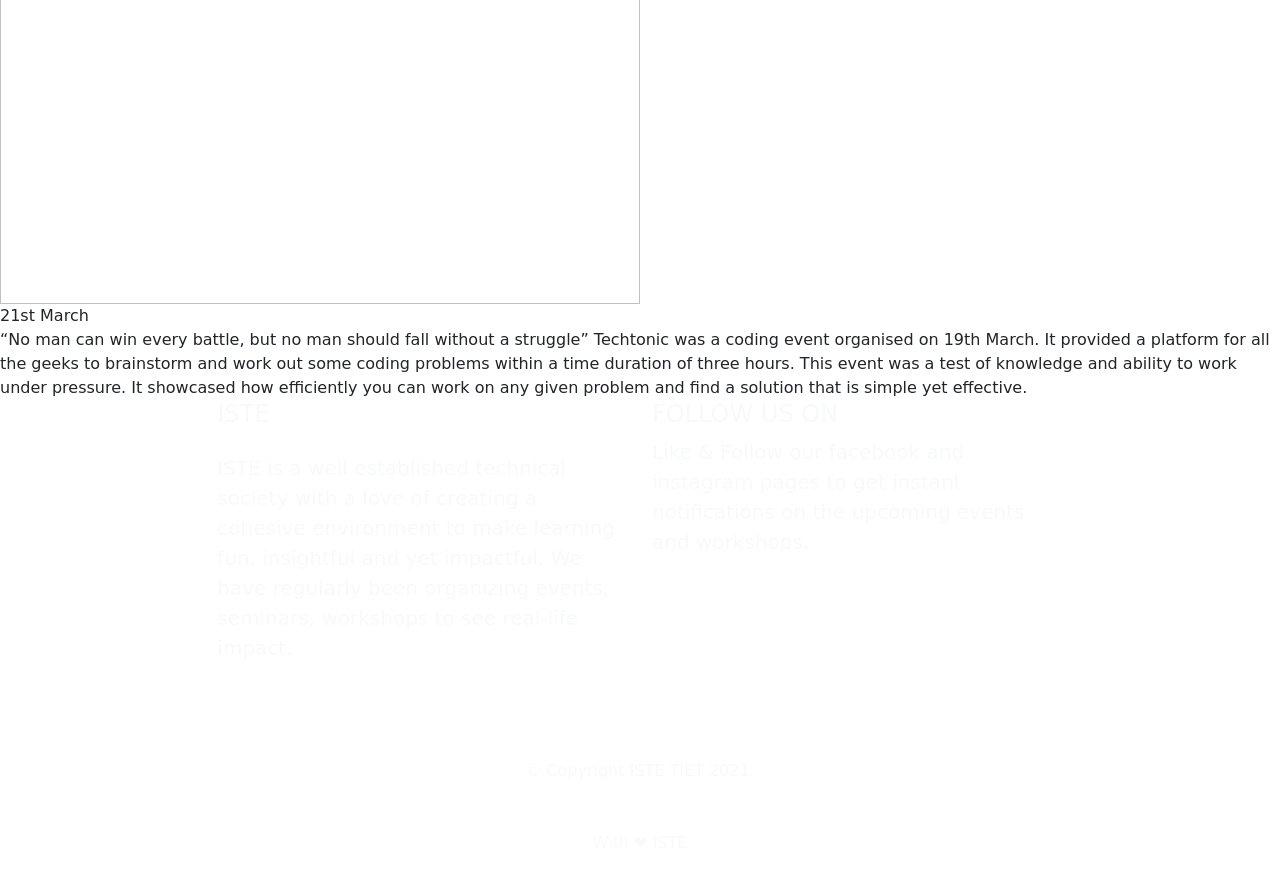
==== commit 769a051d: "responsive" ====
--- a/Events/index.html
+++ b/Events/index.html
@@ -10,11 +10,11 @@
         <script src="//ajax.googleapis.com/ajax/libs/jquery/1.10.1/jquery.min.js"></script>
         <script src="//ajax.googleapis.com/ajax/libs/jqueryui/1.10.3/jquery-ui.min.js"></script>
         <link href="https://cdn.jsdelivr.net/npm/bootstrap@5.0.2/dist/css/bootstrap.min.css" rel="stylesheet"
-    integrity="sha384-EVSTQN3/azprG1Anm3QDgpJLIm9Nao0Yz1ztcQTwFspd3yD65VohhpuuCOmLASjC" crossorigin="anonymous">
-  <Link>
-  </Link>
-  <link href="https://fonts.googleapis.com/css2?family=Bebas+Neue&family=Montserrat:wght@200&display=swap"
-    rel="stylesheet">
+              integrity="sha384-EVSTQN3/azprG1Anm3QDgpJLIm9Nao0Yz1ztcQTwFspd3yD65VohhpuuCOmLASjC" crossorigin="anonymous">
+        <link href="https://fonts.googleapis.com/css2?family=Bebas+Neue&family=Montserrat:wght@200&display=swap"
+              rel="stylesheet">
+
+  <link rel="stylesheet" href="https://rawcdn.githack.com/SochavaAG/example-mycode/master/_common/css/reset.css">
   <script src="https://kit.fontawesome.com/417f4eeb0c.js" crossorigin="anonymous"></script>
   <link rel="shortcut icon" href="istelogo.png" type="image/x-icon">
 
@@ -25,7 +25,7 @@
 
 
       <!-- navbar -->
-      <nav class="navbar navbar-expand-lg navbar-light fixed-top">
+      <nav class="navbar navbar-expand-lg navbar-dark fixed-top">
         <div class="container-fluid">
           <a class="navbar-brand" href="#"><img class="logo" src="istelogo_final.png" alt=""></a>
           <button class="navbar-toggler" type="button" data-bs-toggle="collapse" data-bs-target="#navbarNav"
@@ -51,7 +51,7 @@
               </li>
               <li class="nav-item">
                 <a style=" font-family: 'Montserrat'; font-size: 1.5rem; font-weight: bolder;" class="nav-link"
-                  href="/contactus" target="blank">CONTACT US</a>
+                  href="/contactus">CONTACT US</a>
               </li>
             </ul>
           </div>
@@ -367,13 +367,17 @@
     </section>
   </footer>
    
-        
+    
+
+  <script src="https://cdnjs.cloudflare.com/ajax/libs/jquery/1.11.1/jquery.min.js"></script>
     <script src="script.js"></script>    
     <script>
       $(window).scroll(function () {
     $('nav').toggleClass('scrolled', $(this).scrollTop() > 100);
 });
     </script>
+    <script src="https://cdn.jsdelivr.net/npm/bootstrap@5.1.0/dist/js/bootstrap.bundle.min.js"
+      integrity="sha384-U1DAWAznBHeqEIlVSCgzq+c9gqGAJn5c/t99JyeKa9xxaYpSvHU5awsuZVVFIhvj" crossorigin="anonymous"></script>
         
     </body>
 </html>
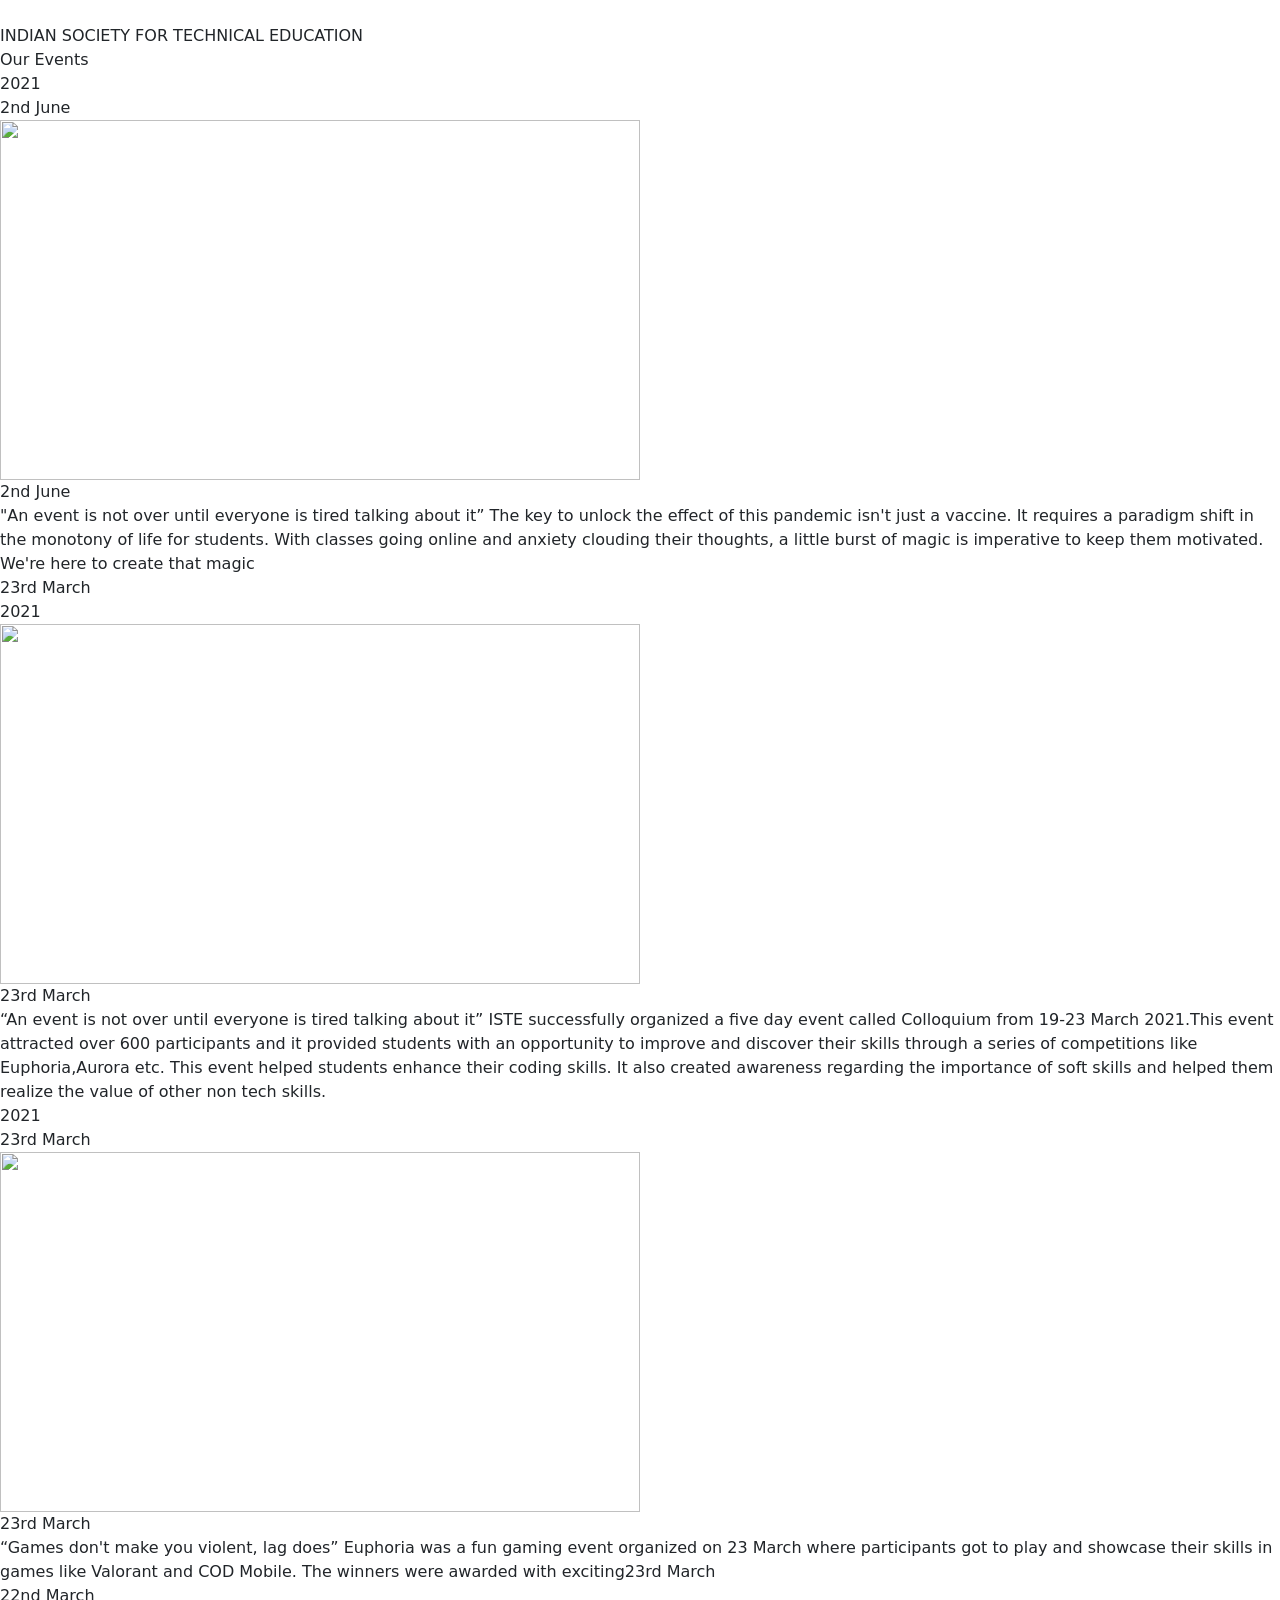
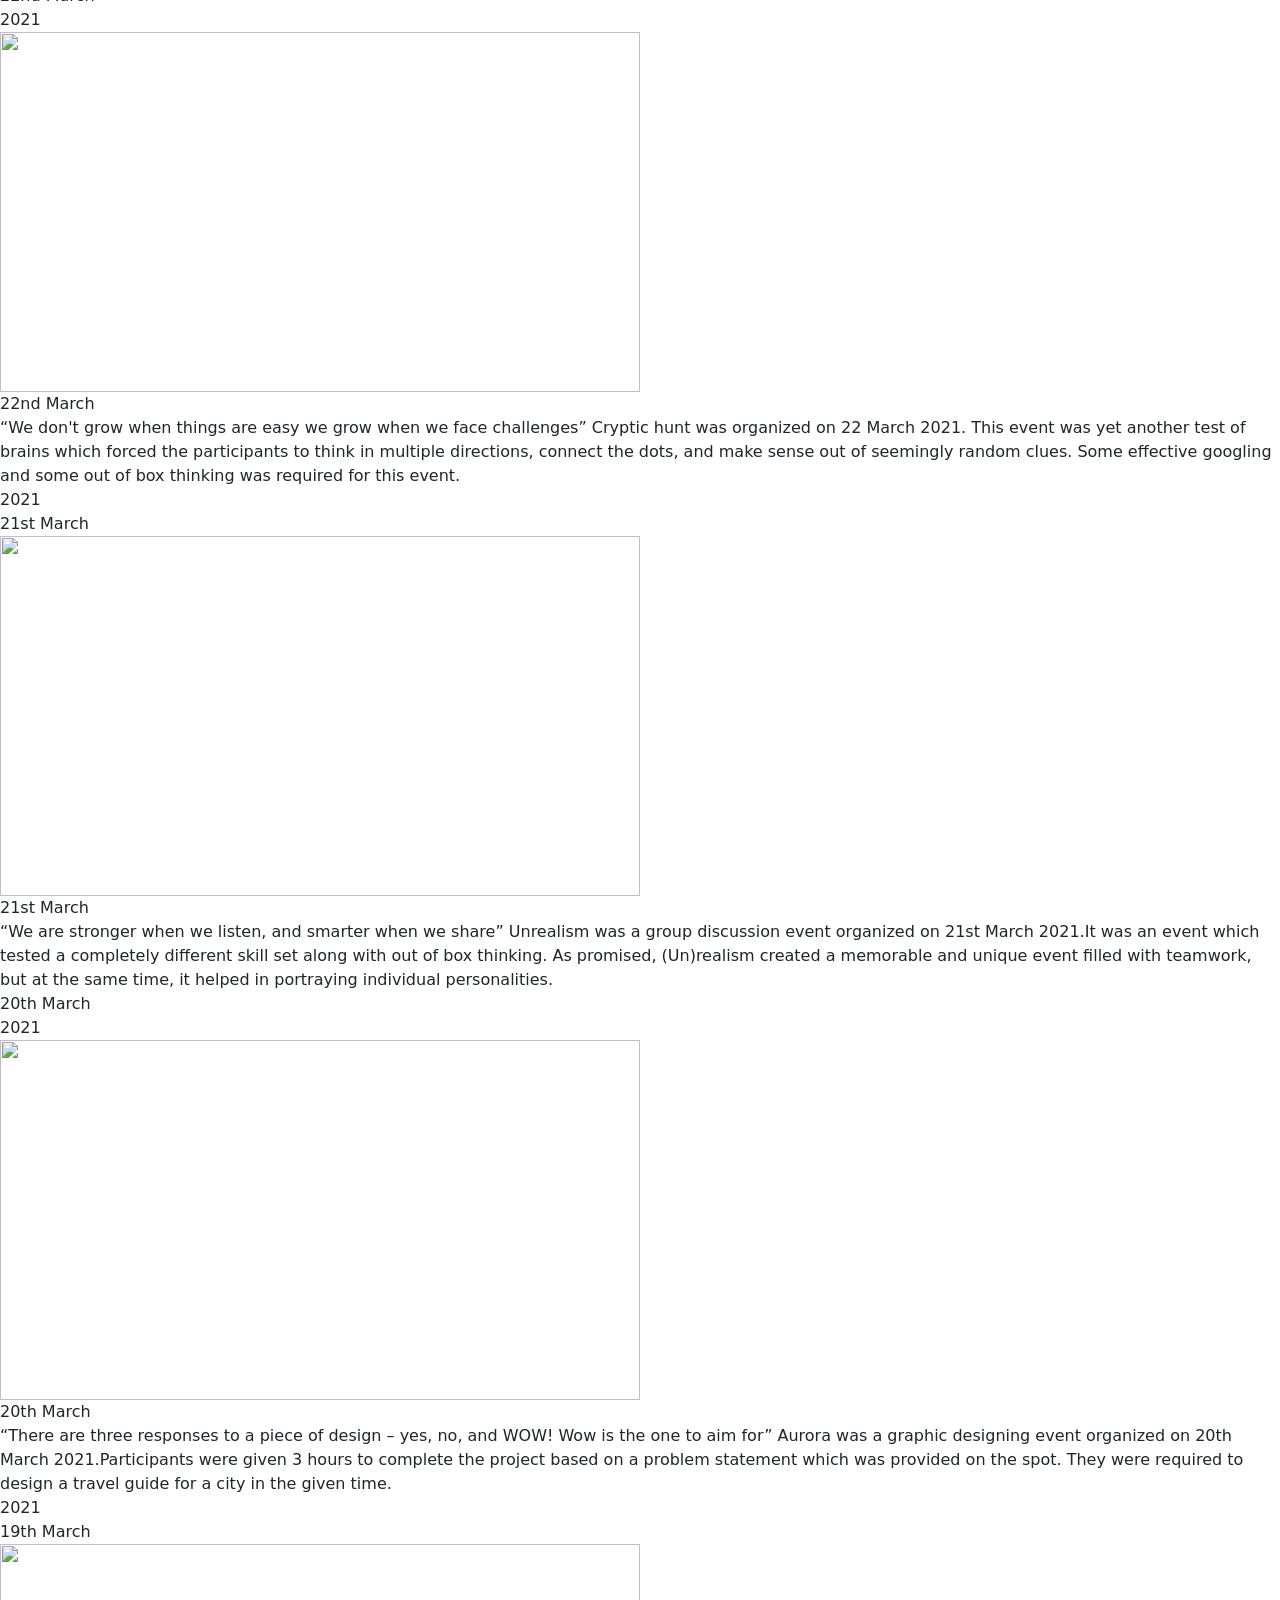
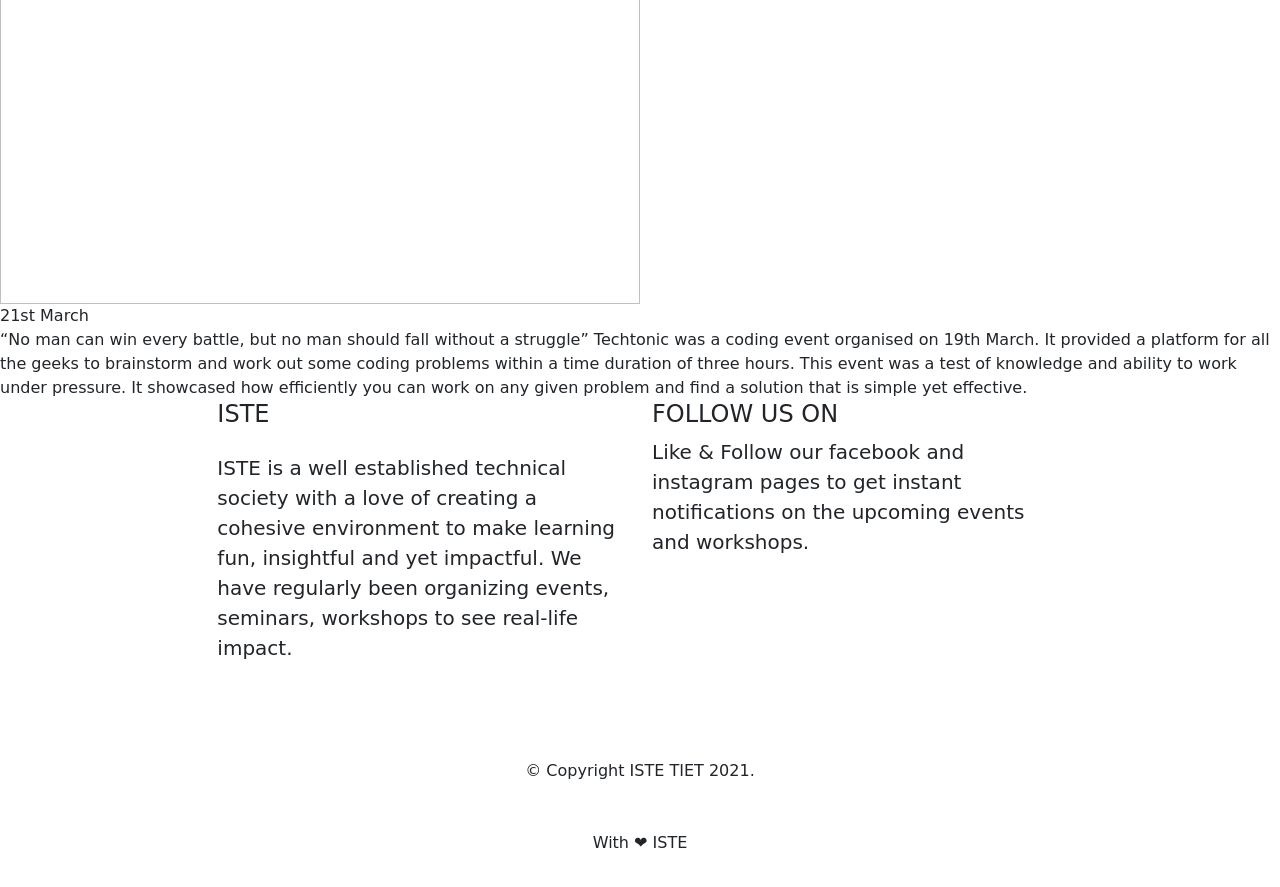
==== commit fb500b02: "bug fixes" ====
--- a/Events/index.html
+++ b/Events/index.html
@@ -329,10 +329,9 @@
               </div>
             </section>
           </div>
-
-<footer>
+<section class="footer overlay text-light"></section>
   <footer>
-    <section class="footer overlay text-light">
+    
       <div class="row justify-content-center footer-content">
         <div class="col-12 col-lg-4">
           <h4 class="theme mb-4">ISTE</h4>
@@ -364,8 +363,9 @@
       </div>
       <p class="text-center py-3 copyright" style="margin-top: 5%;">©️ Copyright ISTE TIET 2021.</p>
       <p class="text-center py-3">With ❤️ ISTE</p>
-    </section>
+  
   </footer>
+  </section>
    
     
 
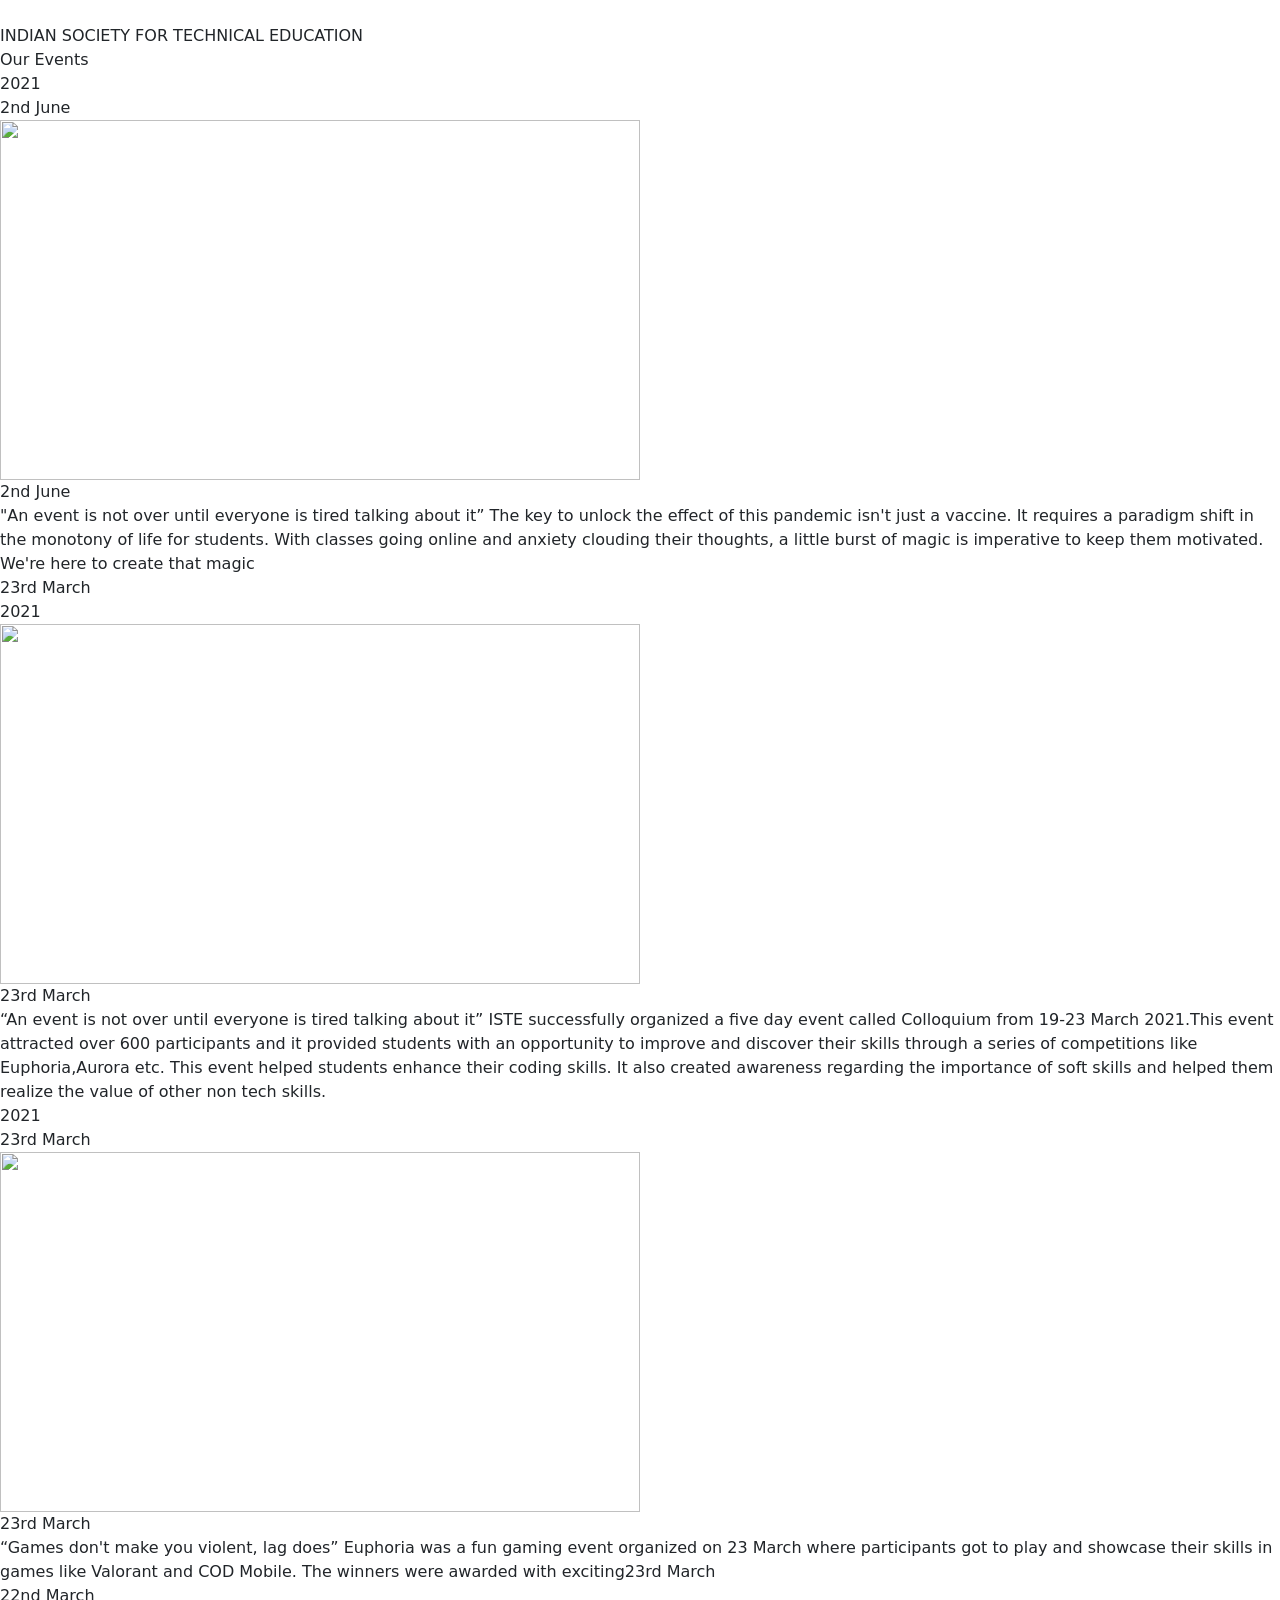
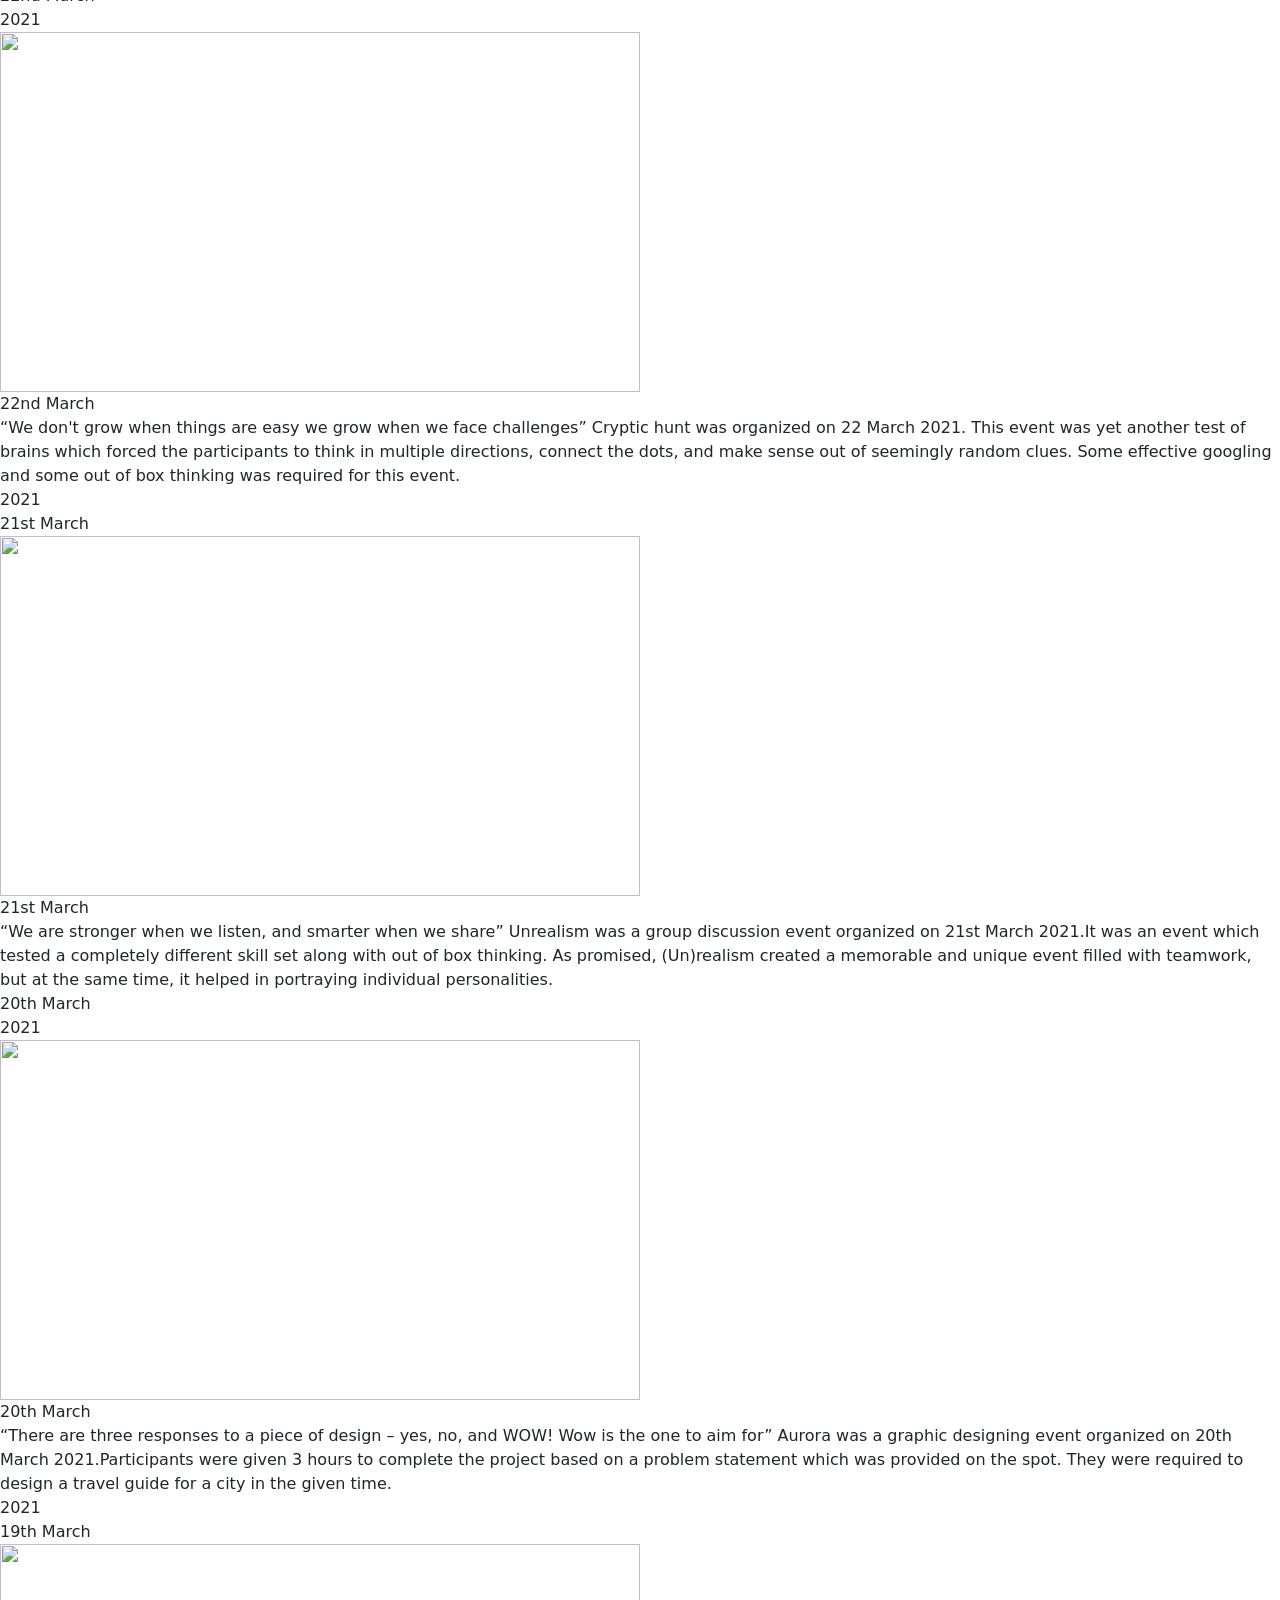
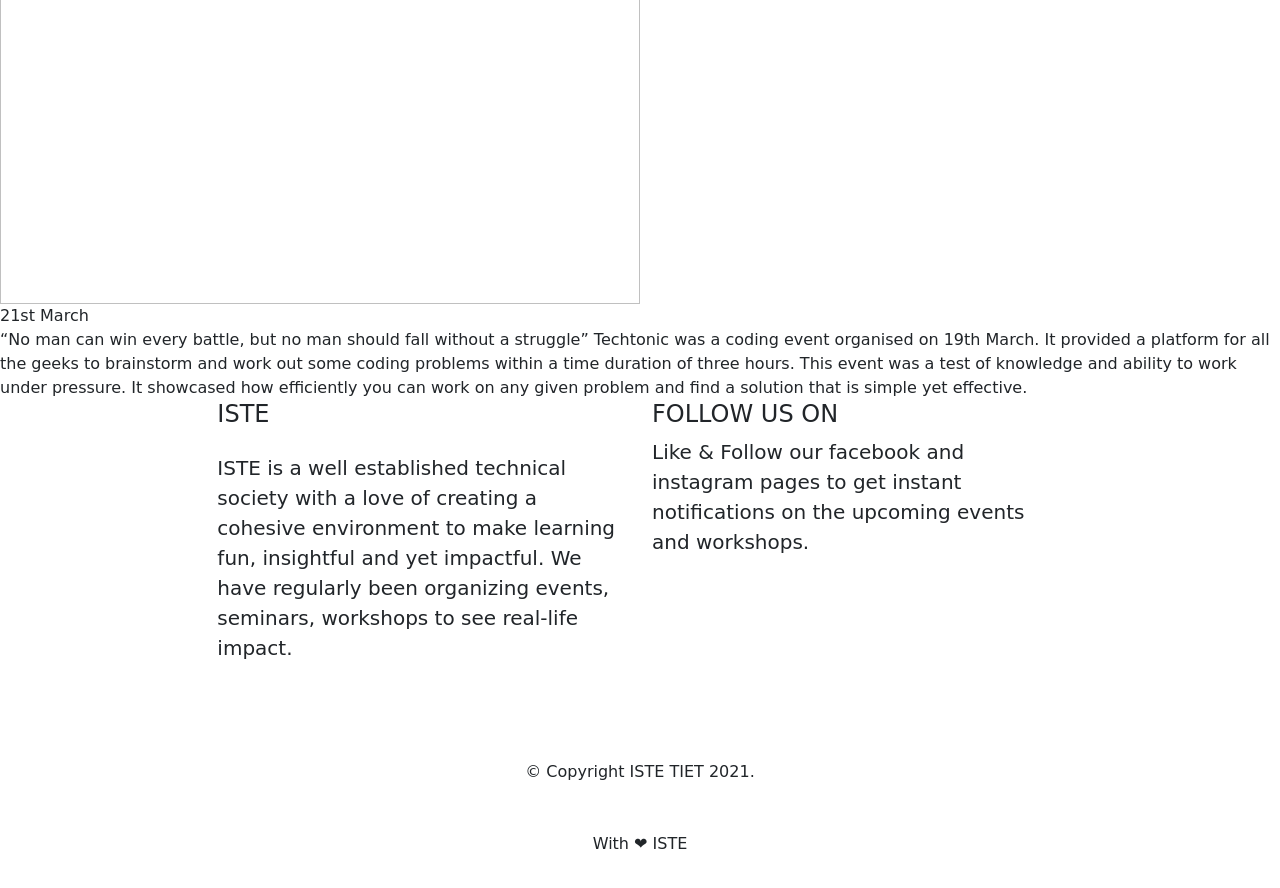
==== commit 1a45dd3c: "bugs fixes" ====
--- a/Events/index.html
+++ b/Events/index.html
@@ -4,7 +4,7 @@
     <head>
         <meta charset="utf-8">
         <meta http-equiv="X-UA-Compatible" content="IE=edge">
-        <title></title>
+        <title>Events</title>
         <meta name="description" content="">
         <meta name="viewport" content="width=device-width, initial-scale=1">
         <script src="//ajax.googleapis.com/ajax/libs/jquery/1.10.1/jquery.min.js"></script>
@@ -334,7 +334,7 @@
     
       <div class="row justify-content-center footer-content">
         <div class="col-12 col-lg-4">
-          <h4 class="theme mb-4">ISTE</h4>
+          <h4 class="theme mb-4 follow">ISTE</h4>
           <p class="lead">ISTE is a well established technical society with a love of creating a cohesive environment to
             make learning fun,
             insightful and yet impactful. We have regularly been organizing events, seminars, workshops to see real-life
@@ -347,17 +347,16 @@
             the
             upcoming events and workshops.</p>
           <div class="links mt-2 row">
-            <div class="col-12 col-lg-3"><a href="https://www.facebook.com/ISTE.Thapar"> <i
+            <div class="col-3 col-lg-3"><a href="https://www.facebook.com/ISTE.Thapar"> <i
                   class="fab faaa fa-2x fa-facebook contact"></i></a>
             </div>
-            <div class="col-12 col-lg-3"><a href="https://www.instagram.com/iste_tiet/"><i
+            <div class="col-3 col-lg-3"><a href="https://www.instagram.com/iste_tiet/"><i
                   class="fab faaa fa-2x fa-instagram contact"></i></a>
             </div>
-            <div class="col-12 col-lg-3"><a href="https://www.linkedin.com/company/iste-thapar-chapter/"><i
+            <div class="col-3 col-lg-3"><a href="https://www.linkedin.com/company/iste-thapar-chapter/"><i
                   class="fab faaa fa-2x fa-linkedin-in"></i></a></div>
-            <div class="col-12 col-lg-3"><a href="mailto:iste@thapar.edu"><i
-                  class="fas faaa fa-2x fa-envelope contact"></i></a>
-            </div>
+            <div class="col-3 col-lg-3"><a href="mailto:iste@thapar.edu"><i class="fas faaa fa-2x fa-envelope contact"></i></a>
+            </div3>
           </div>
         </div>
       </div>
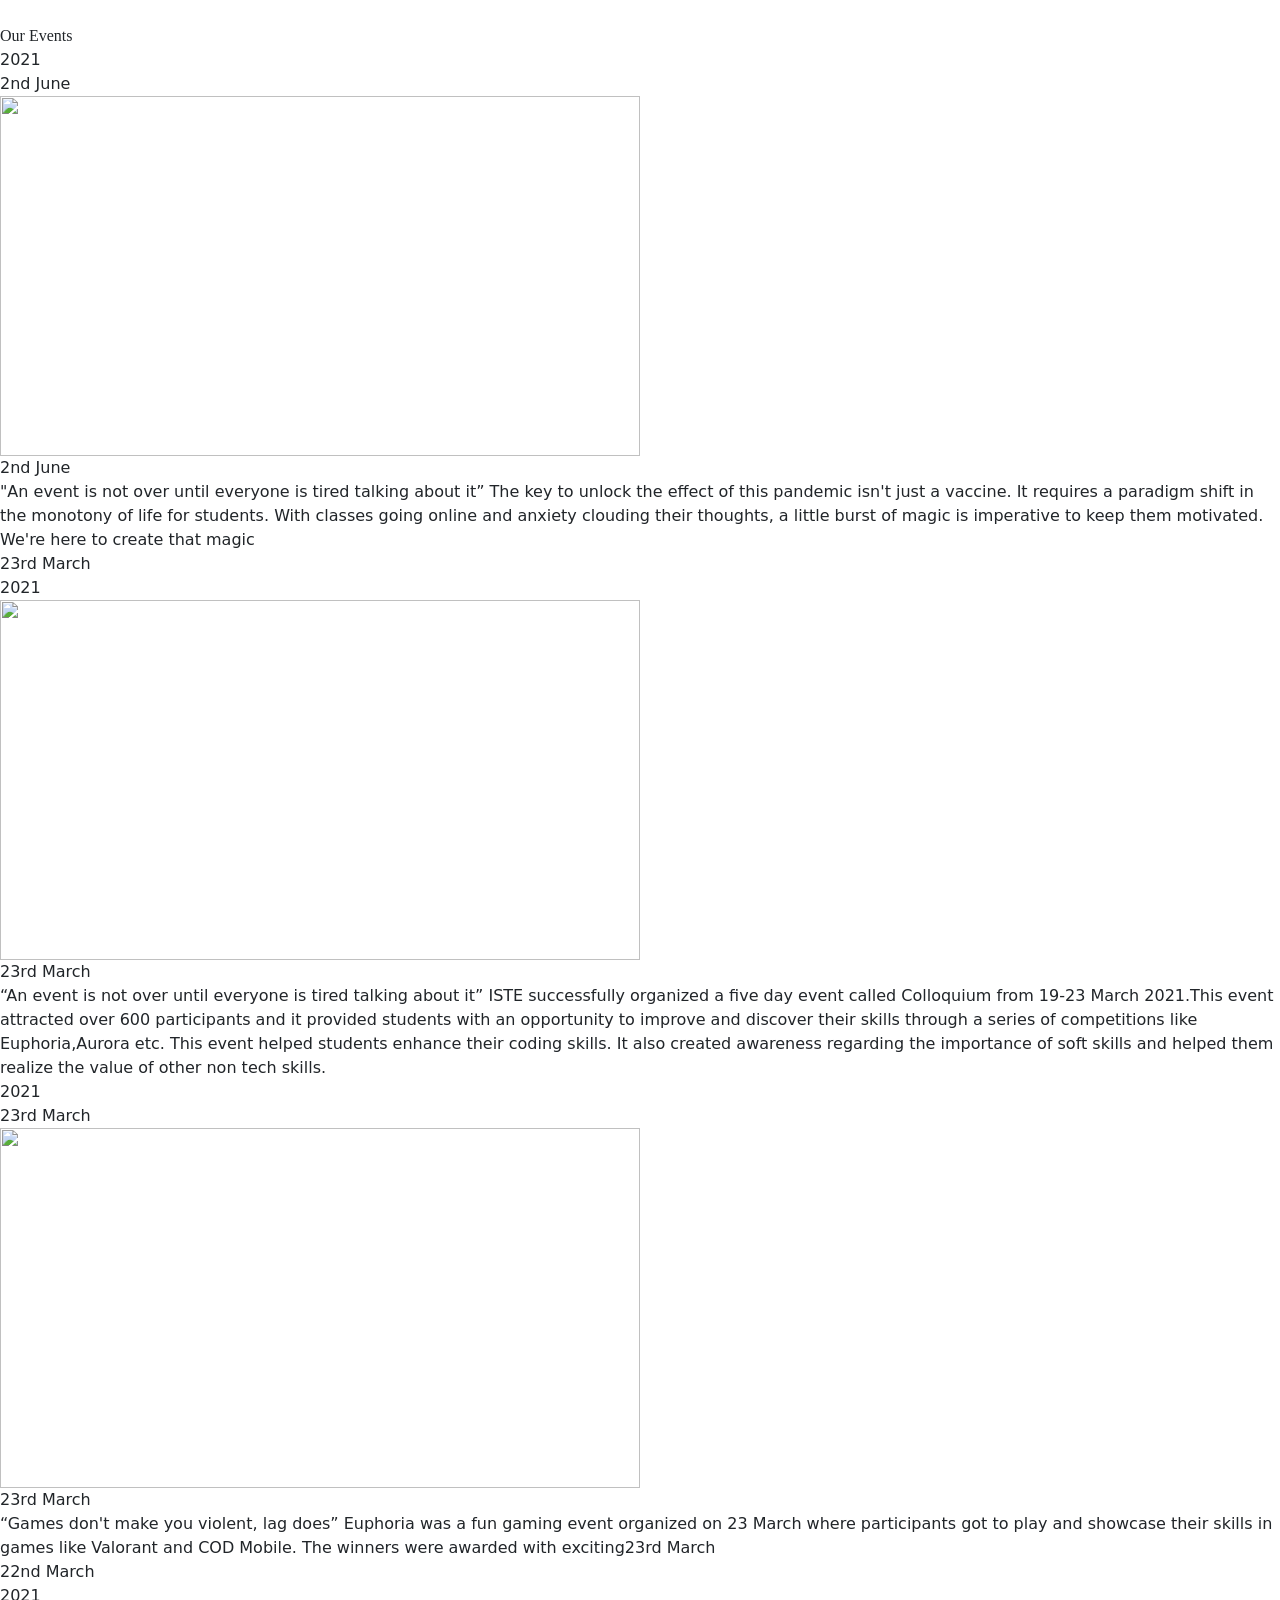
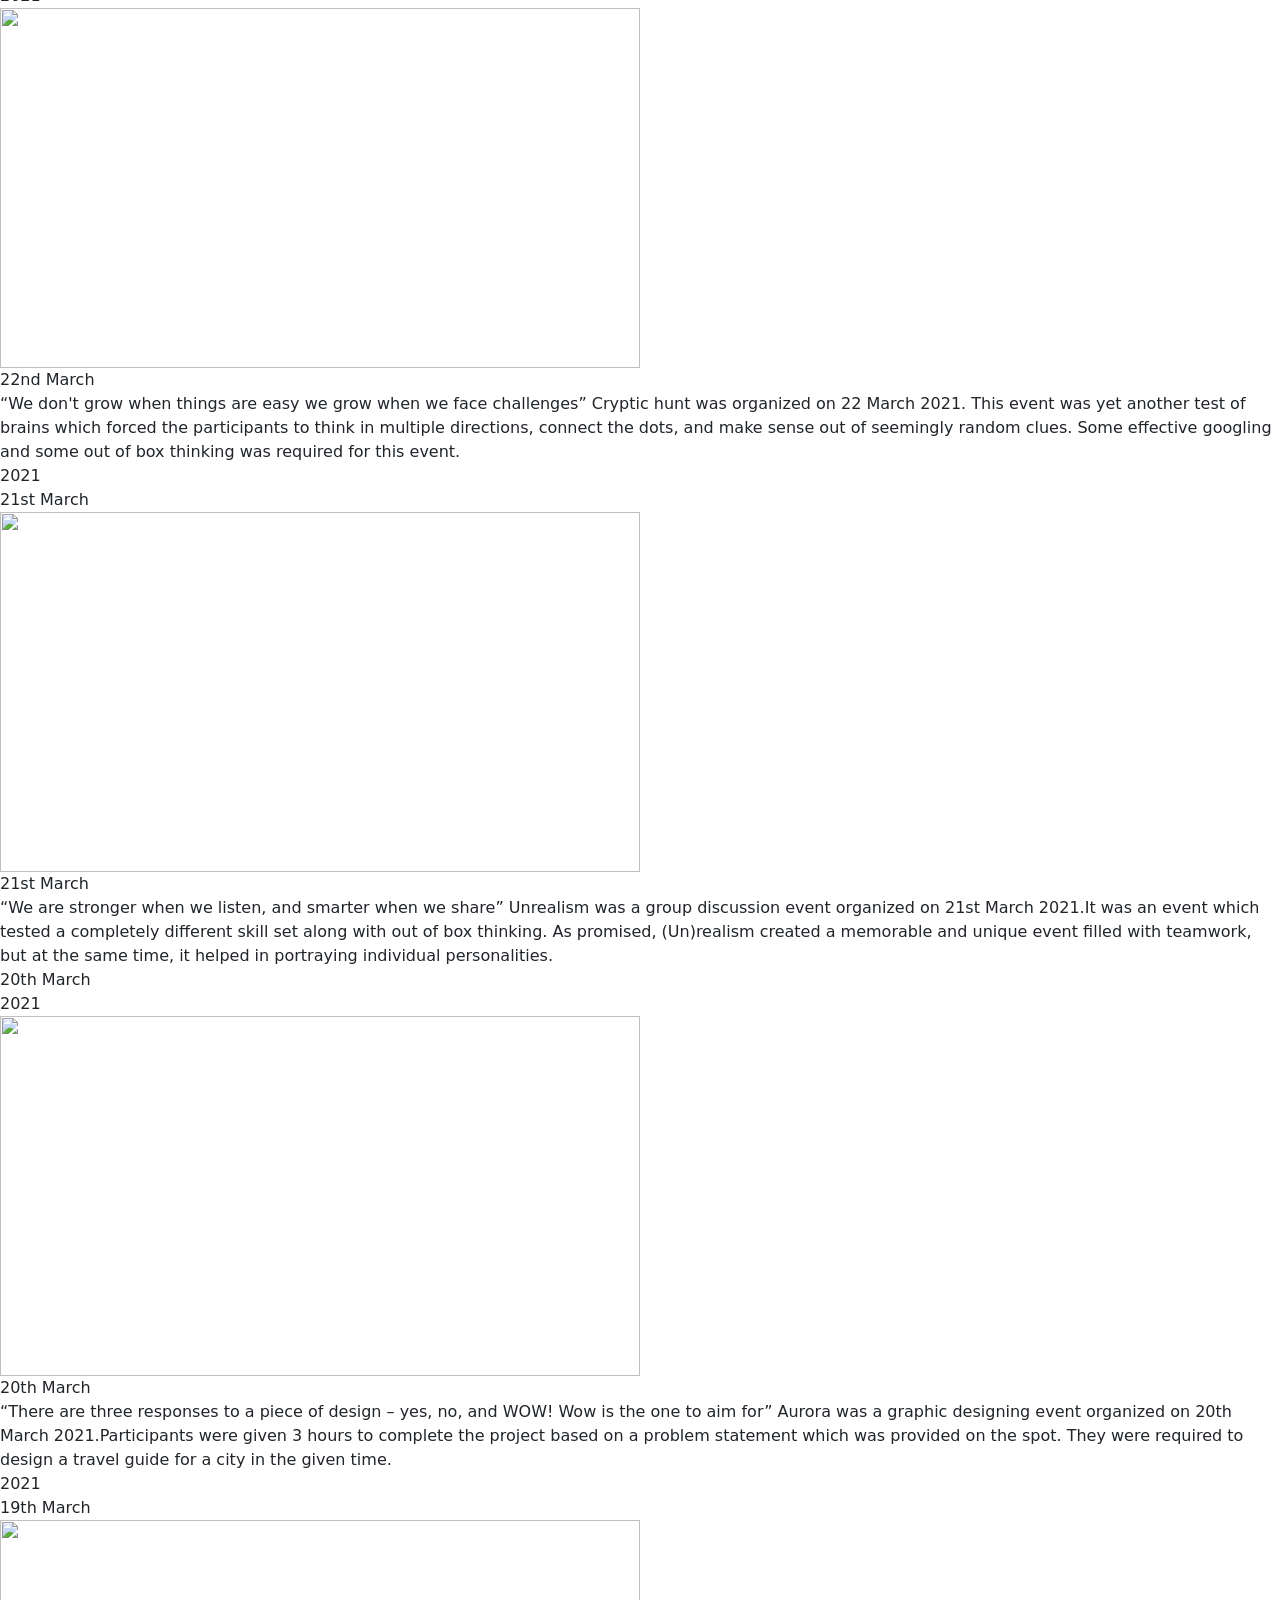
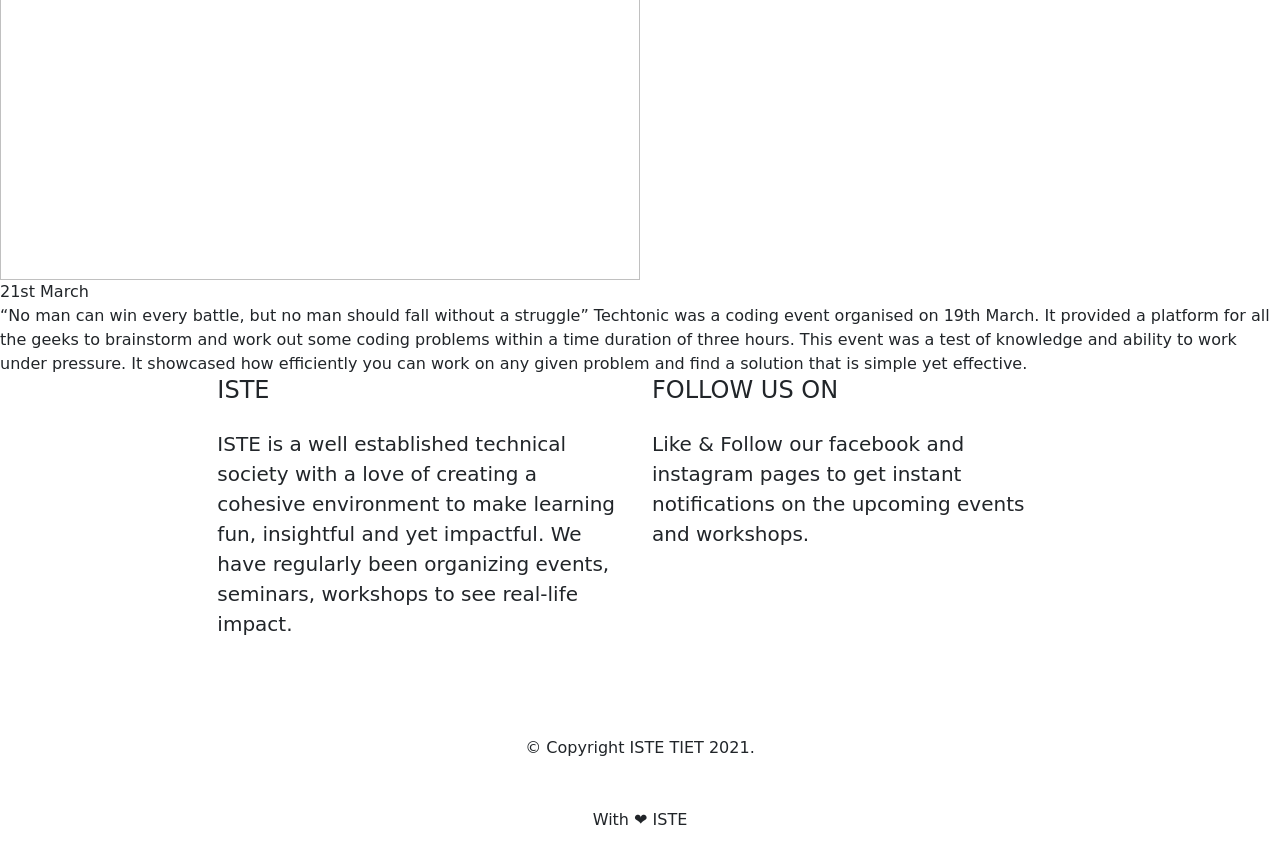
==== commit d9778538: "bug fixes" ====
--- a/Events/index.html
+++ b/Events/index.html
@@ -27,7 +27,7 @@
       <!-- navbar -->
       <nav class="navbar navbar-expand-lg navbar-dark fixed-top">
         <div class="container-fluid">
-          <a class="navbar-brand" href="#"><img class="logo" src="istelogo_final.png" alt=""></a>
+          <a class="navbar-brand" href="/"><img class="logo" src="istelogo_final.png" alt=""></a>
           <button class="navbar-toggler" type="button" data-bs-toggle="collapse" data-bs-target="#navbarNav"
             aria-controls="navbarNav" aria-expanded="false" aria-label="Toggle navigation">
             <span class="navbar-toggler-icon"></span>
@@ -69,8 +69,7 @@
 
             
             <div class="ag-timeline_title-box">
-              <div class="ag-timeline_tagline">INDIAN SOCIETY FOR TECHNICAL EDUCATION</div>
-              <div class="ag-timeline_title">Our Events</div>
+              <div class="ag-timeline_title" style="font-family:Bebas Neue">Our Events</div>
             </div>
         <!-- Text Section Off -->
 
@@ -342,7 +341,7 @@
           </p>
         </div>
         <div class="col-12 col-lg-4">
-          <h4 class="theme mb-2 follow">FOLLOW US ON</h4>
+          <h4 class="theme mb-4 follow">FOLLOW US ON</h4>
           <p class="lead">Like &amp; Follow our facebook and instagram pages to get instant notifications on
             the
             upcoming events and workshops.</p>
